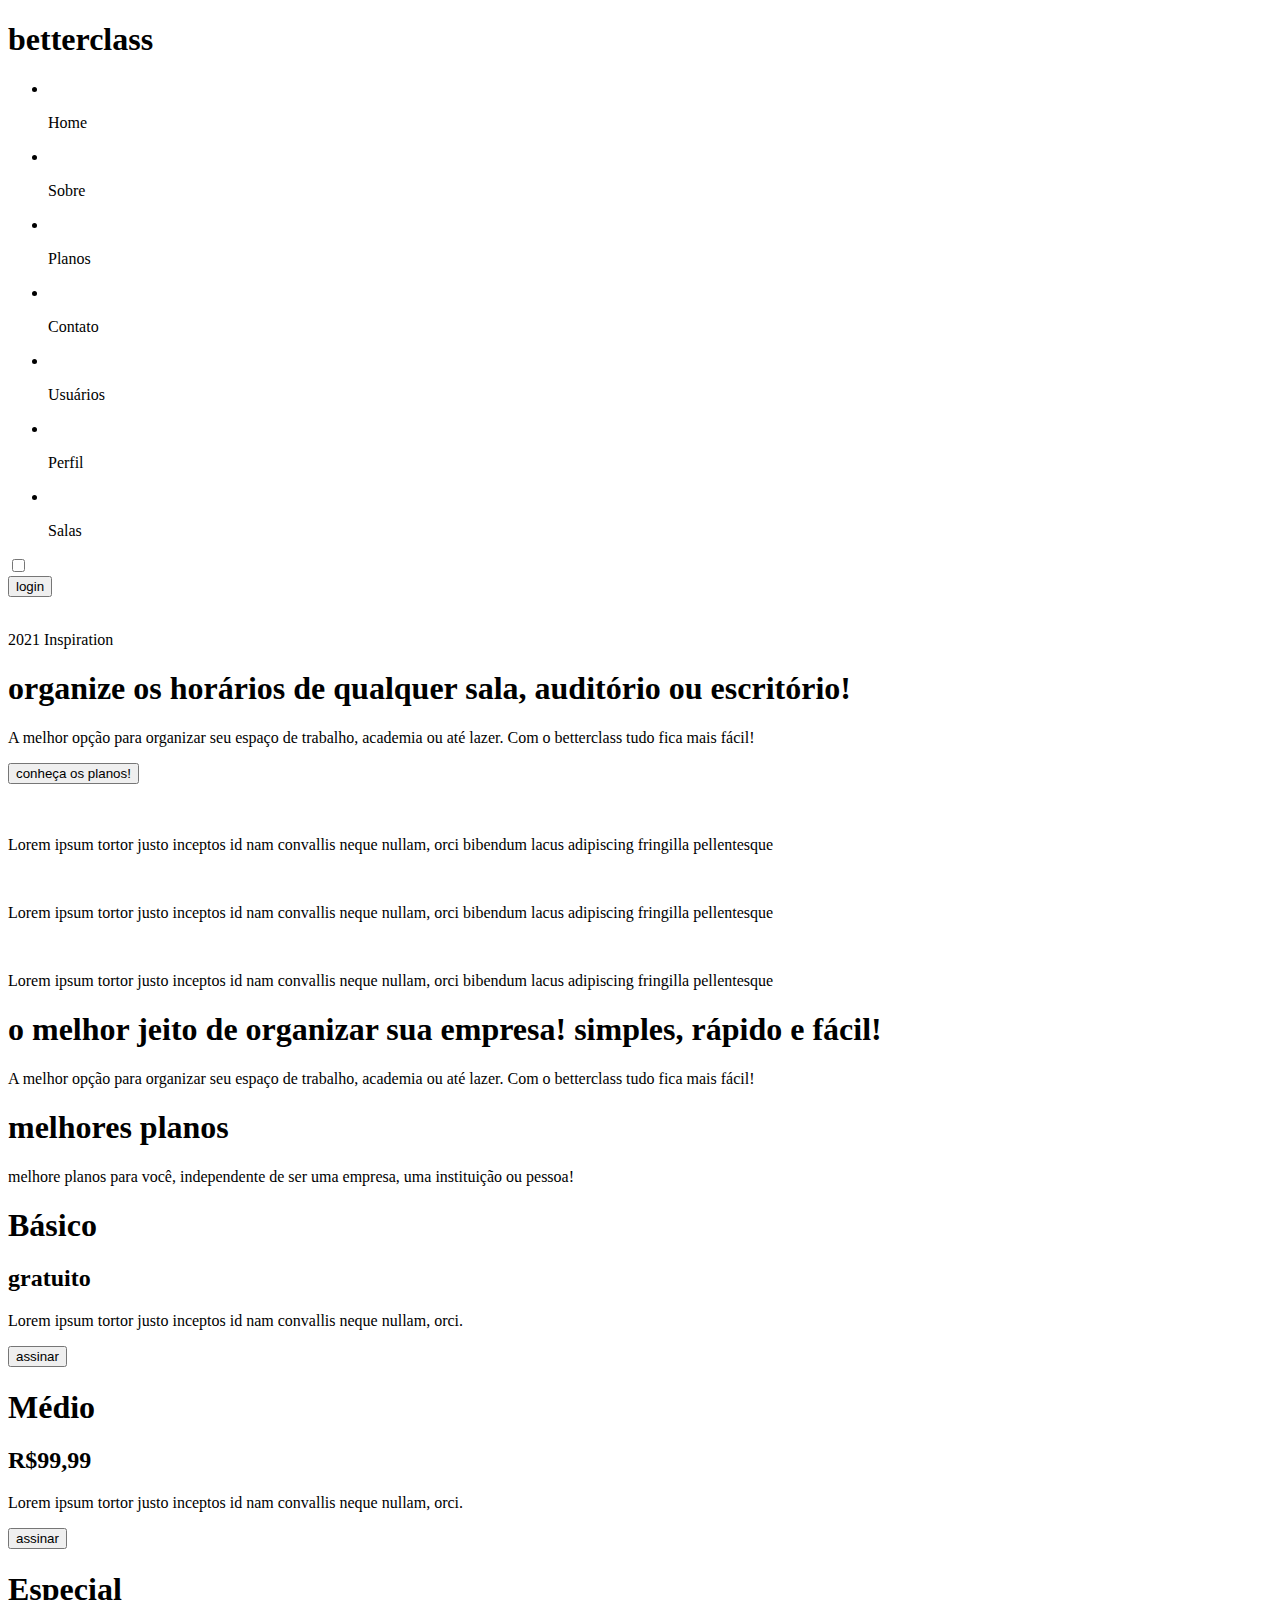
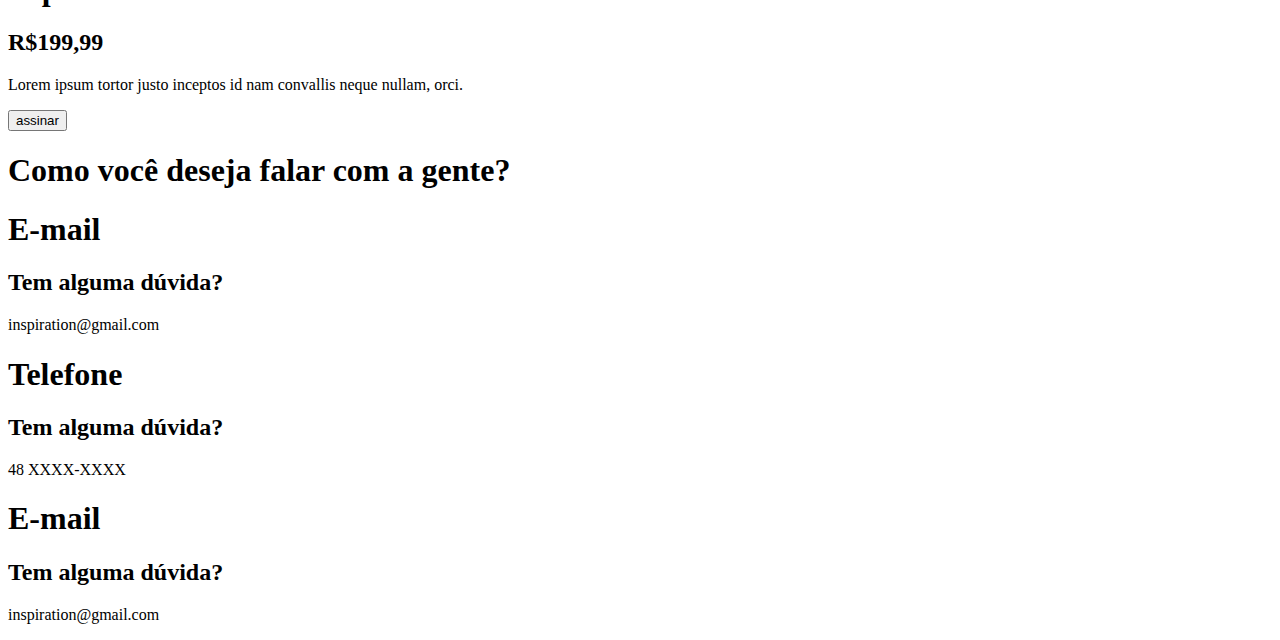
==== src/main/resources/templates/index.html @ 07ef76bd "Atualização das telas no projeto" ====
<!DOCTYPE html>
<html lang="pt-br" xmlns:th="http://www.thymeleaf.org">

<head>
    <meta name="viewport" content="width=device-width, initial-scale=1.0">
    <meta charset="UTF-8">
    <title>Início</title>
    <link rel="icon" href="img/icon2.png">

    <!--CSS-->
    <link rel="stylesheet" th:href="@{css/bianca.css}">
    <!-- <link rel="stylesheet" href="../static/css/bianca.css"> -->
</head>

<body class="light-mode">

    <div class="batata">
        <div class="container-all">
            <!-- <div class="gambiarra"> -->
            <div class="container">
                <h1 class="titulo">betterclass</h1>
                <ul>
                    <li>
                        <div class="container-item">
                            <img class="icon" src="img/home.svg" alt="">
                            <p class="subtitulo">Home</p>
                        </div>
                    </li>
                    <li>
                        <div class="container-item">
                            <img class="icon" src="img/sobre.svg" alt="">
                            <p class="subtitulo">Sobre</p>
                        </div>
                    </li>
                    <li>
                        <div class="container-item">
                            <img class="icon" src="img/planos.svg" alt="">
                            <p class="subtitulo">Planos</p>
                        </div>
                    </li>
                    <li>
                        <div class="container-item">
                            <img class="icon" src="img/contato.svg" alt="">
                            <p class="subtitulo">Contato</p>
                        </div>
                    </li>
                    <li>
                        <div class="container-item">
                            <img class="icon icon-usuarios" src="img/usuarios.svg" alt="">
                            <p class="subtitulo">Usuários</p>
                        </div>
                    </li>
                    <li>
                        <div class="container-item">
                            <img class="icon" src="img/perfil.svg" alt="">
                            <p class="subtitulo">Perfil</p>
                        </div>
                    </li>
                    <li>
                        <div class="container-item">
                            <img class="icon" src="img/salas.svg" alt="">
                            <p class="subtitulo">Salas</p>
                        </div>
                    </li>
                </ul>

                <!-- <div class="switch__container">
                    <input id="theme-switch" class="switch switch--shadow" type="checkbox" />
                    <label for="switch-shadow"></label>
                </div> -->

                <div class="theme-switch-wrapper">
                    <label class="theme-switch" for="checkbox">
                        <input type="checkbox" id="checkbox" />
                        <div class="slider round"></div>
                    </label>
                </div>

                <div>
                    <button class="button-login">login</button>
                </div>

                <div class="container-copyright">
                    <img class="icon-copyright" src="../static/imgs/copyright.png" alt="">
                    <p class="titulo-copyright">2021 Inspiration</p>
                </div>
            </div>
            <!-- </div> -->
        </div>
        <div class="sections">
            <section class="section-1 background-1" id="section-1">
                <div class="container-home-1">
                    <div class="container-1">
                        <h1 class="titulo-home-1">organize os horários de
                            qualquer sala, auditório
                            ou escritório!</h1>
                        <p class="subtitulo-home-1">A melhor opção para organizar seu espaço de trabalho,
                            academia ou até lazer.
                            Com o betterclass tudo fica mais fácil!</p>
                        <button class="button-home-1">conheça os planos!</button>
                    </div>
                    <div class="container-2">
                        <img id="img-2-light" src="img/home-2-light.svg" alt="" class="show">
                        <img id="img-2-dark" src="img/home-2-dark.svg" alt="" class="hidden">
                    </div>
                </div>
            </section>
            
            <section class="section-1 background-2" id="section-1">
                <div class="container-home-1">
                    <div class="container-1">
                        <div class="container-columns display-flex justify-center">
                            <div class="container-columns-inside display-flex justify-center">
                                <img src="../static/imgs/idea-img-light.svg" alt=""></img>
                                <p class="texto">Lorem ipsum tortor justo inceptos id nam
                                    convallis neque nullam, orci bibendum
                                    lacus adipiscing fringilla pellentesque </p>
                            </div>
                        </div>
                        <div class="container-columns display-flex justify-center">
                            <div class="container-columns-inside display-flex justify-center">
                                <img src="../static/imgs/calendar-img-light.svg" alt="">
                                <p class="texto">Lorem ipsum tortor justo inceptos id nam
                                    convallis neque nullam, orci bibendum
                                    lacus adipiscing fringilla pellentesque </p>
                            </div>
                        </div>
                        <div class="container-columns display-flex justify-center">
                            <div class="container-columns-inside display-flex justify-center">
                                <img src="../static/imgs/spaceship-img-light.svg" alt="">
                                <p class="texto">Lorem ipsum tortor justo inceptos id nam
                                    convallis neque nullam, orci bibendum
                                    lacus adipiscing fringilla pellentesque </p>
                            </div>
                        </div>
                    </div>
                    <div class="container-2">
                        <h1 class="titulo-home-1">o melhor jeito de
                            organizar sua empresa!
                            simples, rápido e fácil!</h1>
                        <div class="linha"></div>
                        <p class="subtitulo-home-1">A melhor opção para organizar seu espaço de trabalho,
                            academia ou até lazer.
                            Com o betterclass tudo fica mais fácil!</p>
                    </div>
                </div>
            </section>

            <section class="section-1 background-3" id="section-1">
                <div class="container-home-2">
                    <div class="container-1">
                        <h1 class="titulo-1">melhores planos</h1>
                        <p class="subtitulo subt-sect-3">melhore planos para você, independente de ser 
                            uma empresa, uma instituição ou pessoa!</p>
                    </div>
                    <div class="container-3">
                        <div class="card-1 display-flex justify-center direction-column">
                            <h1 class="titulo-2">Básico</h1>
                            <h2 class="subtitulo-2">gratuito</h2>
                            <p class="txt-2">Lorem ipsum tortor justo 
                                inceptos id nam convallis 
                                neque nullam, orci.</p>
                            <button class="button-login button-planos">assinar</button>
                        </div>
                        <div class="card-2 display-flex justify-center direction-column">
                            <h1 class="titulo-2">Médio</h1>
                            <h2 class="subtitulo-2">R$99,99</h2>
                            <p class="txt-2">Lorem ipsum tortor justo 
                                inceptos id nam convallis 
                                neque nullam, orci.</p>
                            <button class="button-login button-planos">assinar</button>
                        </div>
                        <div class="card-1 display-flex justify-center direction-column">
                            <h1 class="titulo-2">Especial</h1>
                            <h2 class="subtitulo-2">R$199,99</h2>
                            <p class="txt-2">Lorem ipsum tortor justo 
                                inceptos id nam convallis 
                                neque nullam, orci.</p>
                            <button class="button-login button-planos">assinar</button>
                        </div>
                    </div>
                </div>
            </section>

            <section class="section-1 background-2" id="section-1">
                <div class="container-home-2">
                    <div class="container-home-2">
                        <h1 class="titulo-1">Como você deseja falar com a gente?</h1>
                    </div>
                    <div class="container-4 ">
                        <div class="card-3 display-flex justify-center direction-column">
                            <h1 class="titulo-3">E-mail</h1>
                            <h2 class="subtitulo">Tem alguma dúvida?</h2>
                            <p class="txt-3">inspiration@gmail.com</p>
                        </div>
                        <div class="card-4 display-flex justify-center direction-column">
                            <h1 class="titulo-3">Telefone</h1>
                            <h2 class="subtitulo">Tem alguma dúvida?</h2>
                            <p class="txt-3">48 XXXX-XXXX</p>
                        </div>
                        <div class="card-5 display-flex justify-center direction-column">
                            <h1 class="titulo-3">E-mail</h1>
                            <h2 class="subtitulo">Tem alguma dúvida?</h2>
                            <p class="txt-3">inspiration@gmail.com</p>
                        </div>
                    </div>
                </div>
            </section>

        </div>
    </div>
    <script>

        const toggleSwitch = document.querySelector('.theme-switch input[type="checkbox"]');
        const currentTheme = localStorage.getItem('theme');


        if (currentTheme) {
            document.documentElement.setAttribute('data-theme', currentTheme);
            if (currentTheme === 'dark') {
                toggleSwitch.checked = true;
                document.getElementById('img-2-light').classList.add('hidden');
                document.getElementById('img-2-light').classList.remove('show');
                document.getElementById('img-2-dark').classList.add('show');
                document.getElementById('img-2-dark').classList.remove('hidden');
            }
        }

        function switchTheme(e) {
            if (e.target.checked) {
                document.documentElement.setAttribute('data-theme', 'dark');
                localStorage.setItem('theme', 'dark');
                document.getElementById('img-2-light').classList.add('hidden');
                document.getElementById('img-2-light').classList.remove('show');
                document.getElementById('img-2-dark').classList.add('show');
                document.getElementById('img-2-dark').classList.remove('hidden');
            }
            else {
                document.documentElement.setAttribute('data-theme', 'light');
                localStorage.setItem('theme', 'light');
                document.getElementById('img-2-light').classList.remove('hidden');
                document.getElementById('img-2-light').classList.add('show');
                document.getElementById('img-2-dark').classList.remove('show');
                document.getElementById('img-2-dark').classList.add('hidden');
            }
        }

        toggleSwitch.addEventListener('change', switchTheme, false);
    </script>
</body>

</html>
---- src/main/resources/static/css/bianca.css ----
:root{
    --white:#FFFFFF;
    --black:#393939;

    --white2:#F6F6F6;
    --black2:#333333;

    --purple:#441CC1;
    --purple2:#6C63FF;

    --grey:#ACACAC;
    --grey2:#646464;

    --white3:#f1f1f1;
    --black3:#2B2B2B;

    --grey3:#D8D8D8;

    --white4:#dddddd;
    --black4:#272727;

    --container-bg-color:var(--white);
    --body-bg-color:var(--white2);
    --titulo-color:var(--purple);
    --input-switch:var(--grey3);
    --bolinha-switch:var(--white);
    --subtitulo-section:var(--black);
    --container-columns:var(--white4);
    --container-columns-2:var(--white);

    --home-img-1:url("../img/home-1-light.svg");
    --home-img-2:url("../img/home-2-light.svg");
    --home-img-bg-2:url("../img/fundo-2-light.svg");
    --home-img-bg-3:url("../img/fundo-3-light.svg");
}

[data-theme="dark"]{
    --container-bg-color:var(--black);
    --body-bg-color:var(--black2);
    --titulo-color:var(--purple2);
    --input-switch:var(--black3);
    --bolinha-switch:var(--grey2);
    --subtitulo-section:var(--white);
    --container-columns:var(--black4);
    --container-columns-2:var(--black4);
    --home-img-1:url("../img/home-1-dark.svg");
    --home-img-2:url("../img/home-2-dark.svg");
    --home-img-bg-2:url("../img/fundo-2-dark.svg");
    --home-img-bg-3:url("../img/fundo-3-dark.svg");
}

body {
  background-color: var(--body-bg-color);
  overflow-x: hidden;
}

* {
  padding: 0;
  margin: 0;
  text-decoration: none;
  list-style: none;
  box-sizing: border-box;
  /* transition: background-color 0.6s ease, color 1s ease; */
}

.show{
  display: block;
}

.hidden{
  display: none;
}

.display-flex{
  display: flex;
}

.justify-center{
  justify-content: center;
  align-items: center;
}

.direction-row{
  flex-direction: row;
}

.direction-column{
  flex-direction: column;
}

.red{
  background-color: red;
}

.blue{
  background-color: blue;
}

.batata{
  display: flex;
}

.container-all {
  width: 329px;
  height: 100vh;
  display: flex;
  flex-direction: column;
  background-color:var(--container-bg-color);
  min-width: 329px;
}

.container {
  width: 329px;
  height: 100vh;
  display: flex;
  flex-direction: column;
  position: fixed;
  align-items: center;
  background-color:var(--container-bg-color);
  min-width: 329px;
}

.container-item {
  display: flex;
  margin-top: 50px;
}

.titulo {
  font-family: Oswald, Bold;
  font-size: 40px;
  color: var(--titulo-color);
  text-align: center;
  margin-top: 60px;
}

.icon {
  width: 20px;
  height: 20px;
}

.icon-usuarios {
  width: 35px;
  height: 20px;
}

.subtitulo {
  font-family: Bahnschrift, Bold;
  font-size: 20px;
  color: #acacac;
  margin-left: 10px;
}

.button-login{
    width: 174px;
    height: 48px;
    border-radius: 30px;
    background-color: #6C63FF;
    border-style: none;
    margin-top: 50px;
    color: white;
    font-family: Bahnschrift, Bold;
    font-size: 20px;
    cursor: pointer;
}

.button-login:hover{
    background-color: #4943be;
}

.container-copyright{
    display: flex;
    margin-top: 50px;
}

.icon-copyright{
    width: 15px;
    height: 15px;
}

.titulo-copyright{
    font-family: Bahnschrift, Bold;
    color: #acacac;
    font-size: 17px;
    margin-left: 5px;
}

.section-1{
  width: 1520px;
  height: 100vh;

}

.background-1{
  background-image: var(--home-img-1);
  background-repeat: no-repeat;
}

.container-home-1{
  width: 100%;
  height: 100%;
  display: flex;
  justify-content: center;
  align-items: center;
}

.container-1{
  width: 627px;
  display: inline-block;

}

.titulo-home-1{
  color: var(--titulo-color);
  font-family: Bahnschrift, Bold;
  font-size: 55px;
  margin-bottom: 50px;
}

.subtitulo-home-1{
  font-family: Bahnschrift, Regular;
  font-size: 25px;
  margin-bottom: 50px;
  color: var(--subtitulo-section);
}

.button-home-1{
  width: 292px;
  height: 57px;
  background-color:transparent;
  border-radius: 30px;
  border: 1px solid var(--titulo-color);
  color: var(--titulo-color);
  font-family: Bahnschrift, Bold;
  font-size: 25px;
}

.container-2{
  width: 627px;
  display: inline-block;
  margin-left: 50px;
}

/*slider switch css */
.theme-switch-wrapper {
  display: flex;
  align-items: center;

}
.theme-switch {
  display: inline-block;
  height: 34px;
  position: relative;
  width: 60px;
  margin-top: 50px;
}

.theme-switch input {
  display:none;
}

.slider {
  background-color: #ccc;
  bottom: 0;
  cursor: pointer;
  left: 0;
  position: absolute;
  right: 0;
  top: 0;
  transition: .4s;
}

.slider:before {
  background-color: #fff;
  bottom: 4px;
  content: "";
  height: 26px;
  left: 4px;
  position: absolute;
  transition: .4s;
  width: 26px;
}

input:checked + .slider {
  background-color: #292929;
}

input:checked + .slider:before {
  transform: translateX(26px);
  background-color: rgb(146, 146, 146);
}

.slider.round {
  border-radius: 34px;
}

.slider.round:before {
  border-radius: 50%;
}

/* SECTION 2 */

.background-2{
  background-image: var(--home-img-bg-2);
  background-repeat: no-repeat;
}

.container-columns{
  width: 635px;
  height: 150px;
  background-color: var(--container-columns);
  margin-bottom: 40px;
}

.linha{
  width: 149px;
  height: 5px;
  background-color: var(--titulo-color);
  margin-bottom: 50px;
}

.container-columns-inside{
  width: 505px;
  height: 81px;
}

.texto{
  margin-left: 30px;
  color: var(--subtitulo-section);
}

/* SECTION 3 */

.container-home-2{
  width: 100%;
  height: 100%;
  display: flex;
  flex-direction: column;
  justify-content: center;
  align-items: center;
}

.container-3{
  display: flex;
  flex-direction: row;
  justify-content: center;
  align-items: center;
}

.background-3{
  background-image: var(--home-img-bg-3);
  background-repeat: no-repeat;

}

.subt-sect-3{
  margin-bottom: 50px;
  text-align: center;
}

.card-1{
  width: 321px;
  height: 444px;
  background-color:  var(--container-columns-2);
  margin: 40px;
  padding: 60px;
}

.card-2{
  width: 351px;
  height: 485px !important;
  padding: 60px;
  background-color: var(--container-columns-2);
}


.titulo-1 {
  font-family: Oswald, Bold;
  font-size: 55px;
  color: var(--titulo-color);
  text-align: center;
}

.titulo-2 {
  font-family: Oswald, Bold;
  font-size: 40px;
  color: var(--titulo-color);
  text-align: center;
}

.subtitulo-2{
  color: var(--titulo-color);
  font-family: Oswald, Bold;
  font-size: 30px;
  text-align: center;
  margin-bottom: 20px;
  margin-top: 20px;
}

.txt-2{
  padding-left: 15px;
  padding-right: 15px;
  text-align: center;
  color: var(--subtitulo-section);
}

/* SECTION 4 */

.container-4{
  display: flex;
  flex-direction: row;
  justify-content: center;
  align-items: center;
}

.subt-sect-3{
  margin-bottom: 50px;
  text-align: center;
}

.card-3{
  width: 351px;
  height: 400px !important;
  padding: 30px;
}

.card-4{
  width: 351px;
  height: 400px !important;
  padding: 30px;
}

.card-5{
  width: 351px;
  height: 400px !important;
  padding: 30px;
}


.titulo-1 {
  font-family: Oswald, Bold;
  font-size: 55px;
  color: var(--titulo-color);
  text-align: center;
}

.titulo-3 {
  font-family: Oswald, Bold;
  font-size: 40px;
  color: var(--titulo-color);
  text-align: center;
  margin-bottom: 15px;
}

.subtitulo-2{
  color: var(--titulo-color);
  font-family: Oswald, Bold;
  font-size: 30px;
  text-align: center;
  margin-bottom: 20px;
  margin-top: 20px;
}

.txt-3{
  padding-left: 15px;
  padding-right: 15px;
  margin-top: 15px;
  color: var(--subtitulo-section);
}

/* MEDIA'S */

@media screen and (min-width: 1920px) {
  body{
    display: flex;
    justify-content: center;
    align-items: center;
  }
}
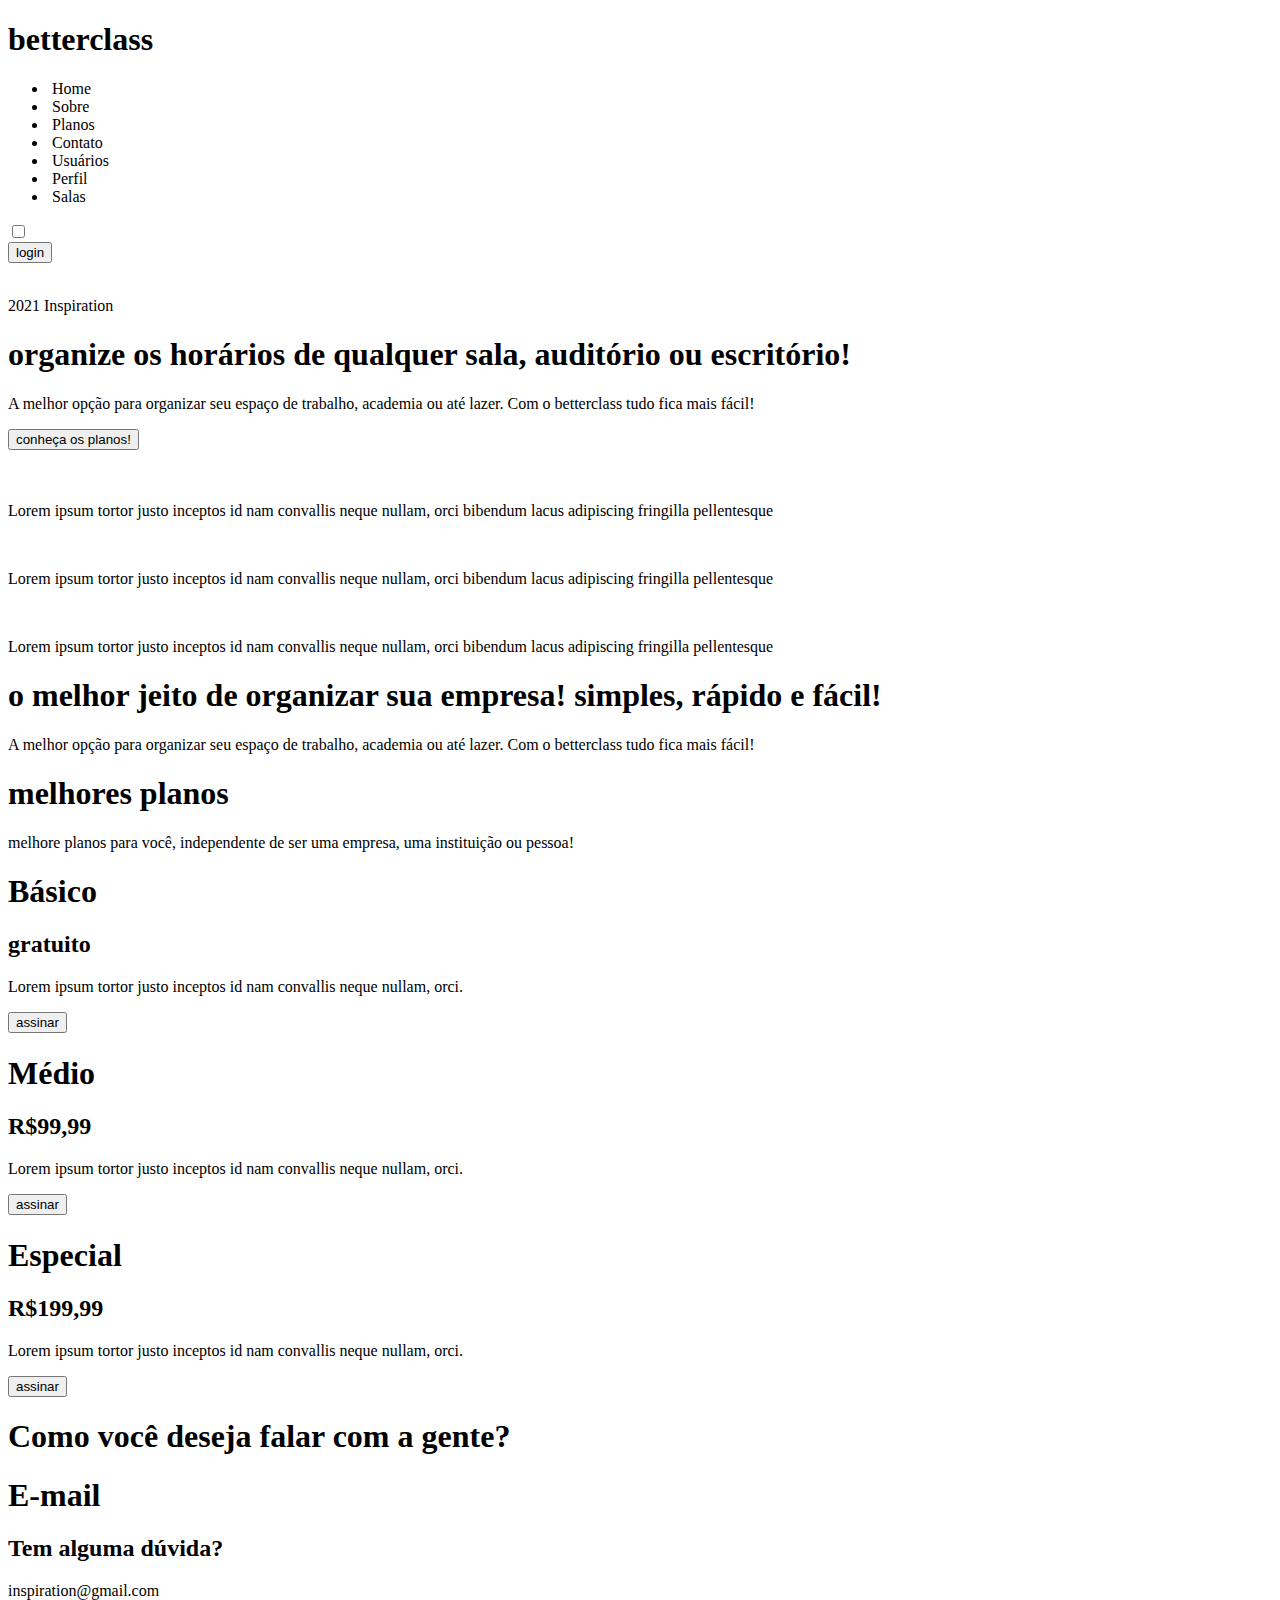
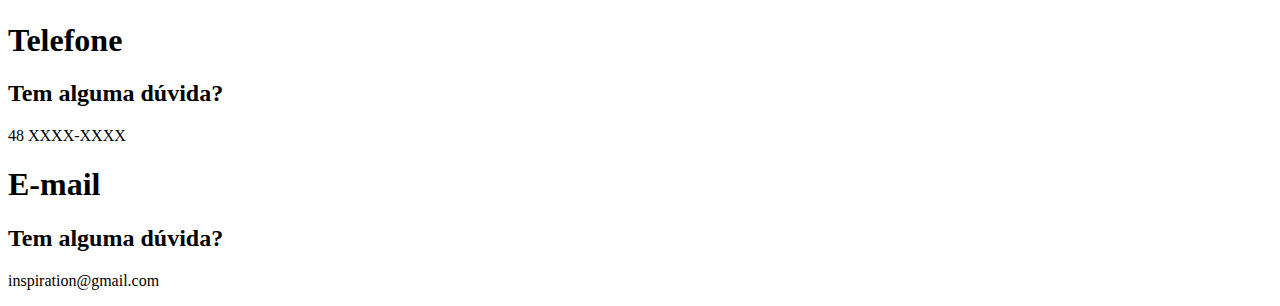
==== commit 3e0995ba: "Atualização das telas no projeto" ====
--- a/src/main/resources/templates/index.html
+++ b/src/main/resources/templates/index.html
@@ -23,43 +23,43 @@
                     <li>
                         <div class="container-item">
                             <img class="icon" src="img/home.svg" alt="">
-                            <p class="subtitulo">Home</p>
+                            <a class="subtitulo" th:href="@{/}">Home</a>
                         </div>
                     </li>
                     <li>
                         <div class="container-item">
                             <img class="icon" src="img/sobre.svg" alt="">
-                            <p class="subtitulo">Sobre</p>
+                            <a class="subtitulo" th:href="@{/}">Sobre</a>
                         </div>
                     </li>
                     <li>
                         <div class="container-item">
                             <img class="icon" src="img/planos.svg" alt="">
-                            <p class="subtitulo">Planos</p>
+                            <a class="subtitulo" th:href="@{/}">Planos</a>
                         </div>
                     </li>
                     <li>
                         <div class="container-item">
                             <img class="icon" src="img/contato.svg" alt="">
-                            <p class="subtitulo">Contato</p>
+                            <a class="subtitulo" th:href="@{/}">Contato</a>
                         </div>
                     </li>
                     <li>
                         <div class="container-item">
                             <img class="icon icon-usuarios" src="img/usuarios.svg" alt="">
-                            <p class="subtitulo">Usuários</p>
+                            <a class="subtitulo" th:href="@{/usuario/list}">Usuários</a>
                         </div>
                     </li>
                     <li>
                         <div class="container-item">
                             <img class="icon" src="img/perfil.svg" alt="">
-                            <p class="subtitulo">Perfil</p>
+                            <a class="subtitulo" th:href="@{/usuario/viewUser}">Perfil</a>
                         </div>
                     </li>
                     <li>
                         <div class="container-item">
                             <img class="icon" src="img/salas.svg" alt="">
-                            <p class="subtitulo">Salas</p>
+                            <a class="subtitulo" th:href="@{/sala/list}">Salas</a>
                         </div>
                     </li>
                 </ul>
@@ -97,7 +97,7 @@
                         <p class="subtitulo-home-1">A melhor opção para organizar seu espaço de trabalho,
                             academia ou até lazer.
                             Com o betterclass tudo fica mais fácil!</p>
-                        <button class="button-home-1">conheça os planos!</button>
+                        <button class="button-home-1" onclick="location.href='@{/}'">conheça os planos!</button>
                     </div>
                     <div class="container-2">
                         <img id="img-2-light" src="img/home-2-light.svg" alt="" class="show">
@@ -160,7 +160,7 @@
                             <p class="txt-2">Lorem ipsum tortor justo 
                                 inceptos id nam convallis 
                                 neque nullam, orci.</p>
-                            <button class="button-login button-planos">assinar</button>
+                            <button class="button-login button-planos" onclick="location.href='@{/}'">assinar</button>
                         </div>
                         <div class="card-2 display-flex justify-center direction-column">
                             <h1 class="titulo-2">Médio</h1>
@@ -168,7 +168,7 @@
                             <p class="txt-2">Lorem ipsum tortor justo 
                                 inceptos id nam convallis 
                                 neque nullam, orci.</p>
-                            <button class="button-login button-planos">assinar</button>
+                            <button class="button-login button-planos" onclick="location.href='@{/}'">assinar</button>
                         </div>
                         <div class="card-1 display-flex justify-center direction-column">
                             <h1 class="titulo-2">Especial</h1>
@@ -176,7 +176,7 @@
                             <p class="txt-2">Lorem ipsum tortor justo 
                                 inceptos id nam convallis 
                                 neque nullam, orci.</p>
-                            <button class="button-login button-planos">assinar</button>
+                            <button class="button-login button-planos" onclick="location.href='@{/}'">assinar</button>
                         </div>
                     </div>
                 </div>
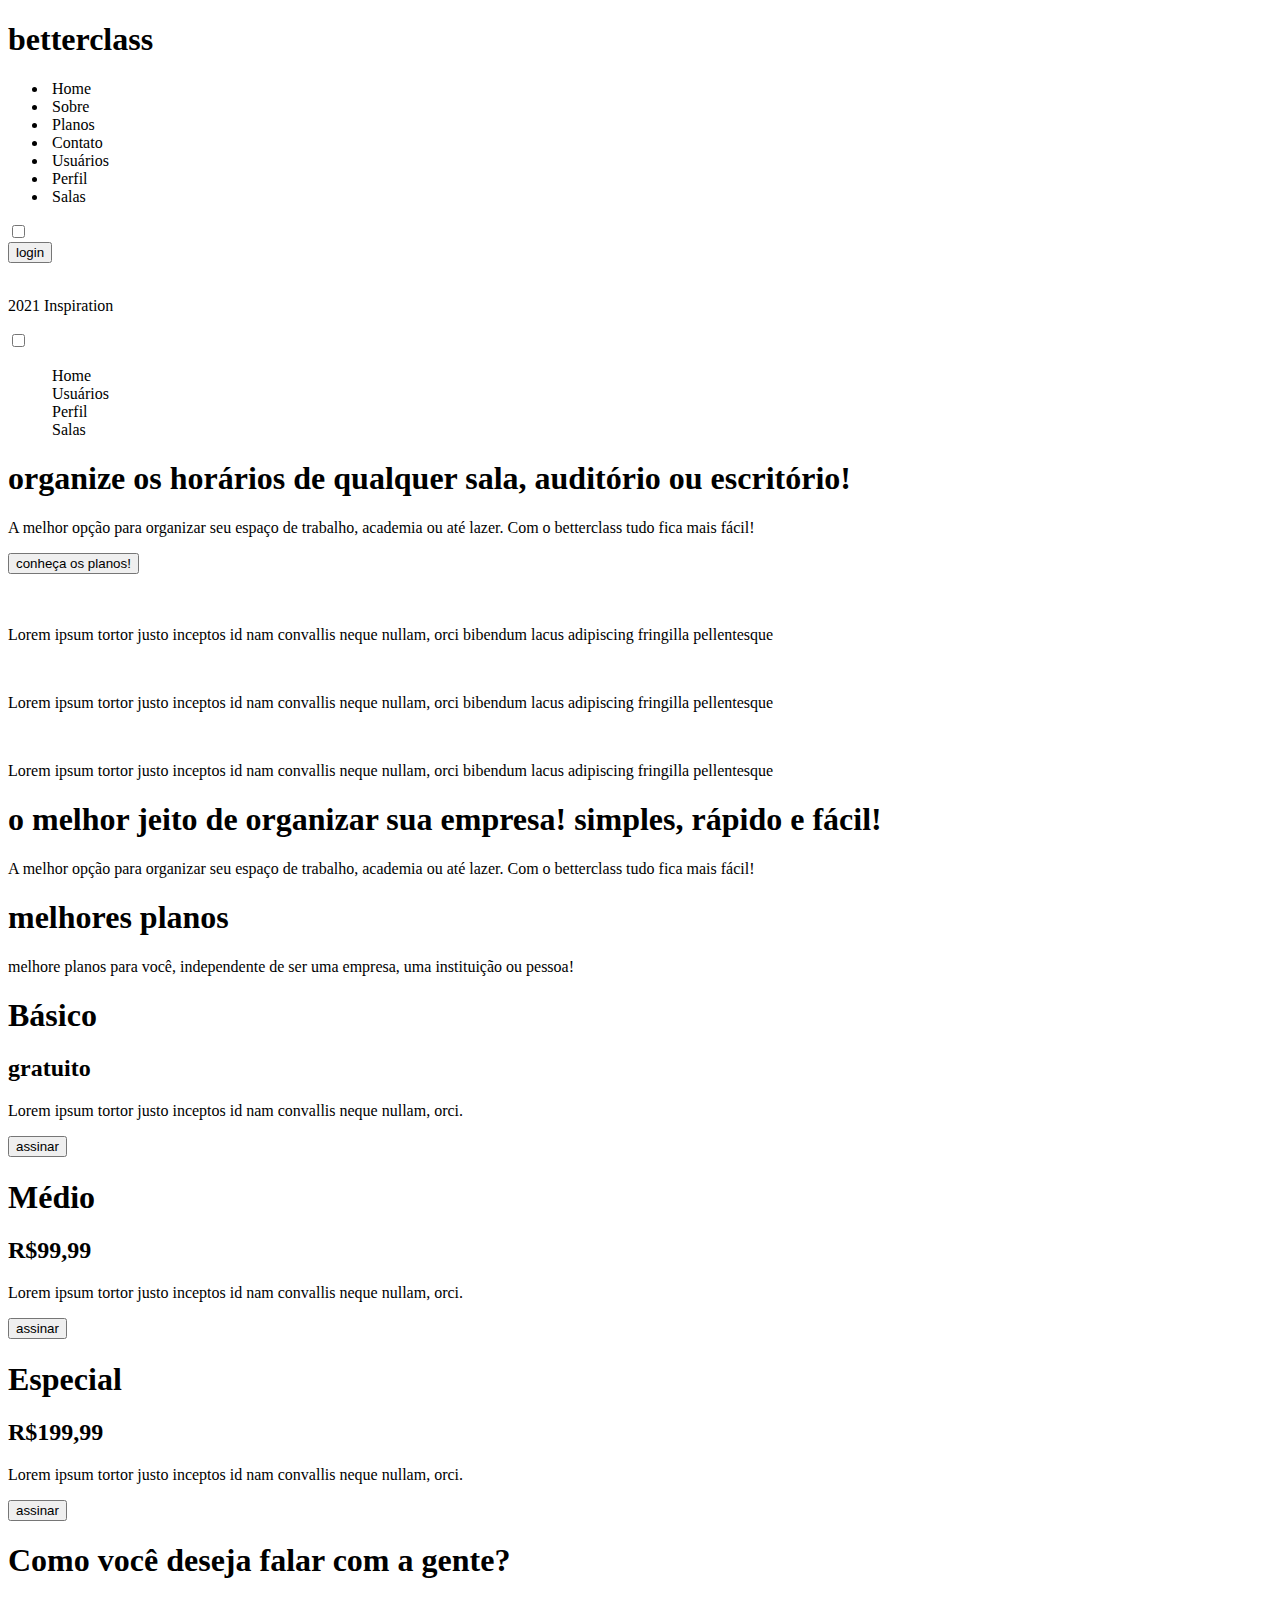
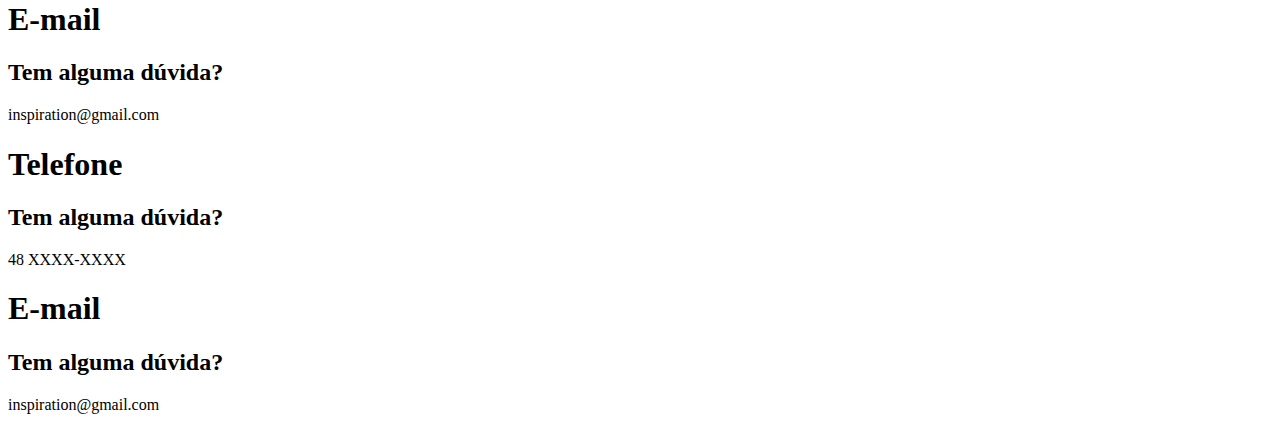
==== commit 81bb7928: "Correção de bugs e adição de funcionalidades usuario/view usario/viewUser usuario/view_modal" ====
--- a/src/main/resources/templates/index.html
+++ b/src/main/resources/templates/index.html
@@ -5,7 +5,7 @@
     <meta name="viewport" content="width=device-width, initial-scale=1.0">
     <meta charset="UTF-8">
     <title>Início</title>
-    <link rel="icon" href="img/icon2.png">
+    <link rel="icon" th:href="@{img/icon2.png}">
 
     <!--CSS-->
     <link rel="stylesheet" th:href="@{css/bianca.css}">
@@ -17,87 +17,113 @@
     <div class="batata">
         <div class="container-all">
             <!-- <div class="gambiarra"> -->
-            <div class="container">
-                <h1 class="titulo">betterclass</h1>
-                <ul>
-                    <li>
-                        <div class="container-item">
-                            <img class="icon" src="img/home.svg" alt="">
-                            <a class="subtitulo" th:href="@{/}">Home</a>
-                        </div>
-                    </li>
-                    <li>
-                        <div class="container-item">
-                            <img class="icon" src="img/sobre.svg" alt="">
-                            <a class="subtitulo" th:href="@{/}">Sobre</a>
-                        </div>
-                    </li>
-                    <li>
-                        <div class="container-item">
-                            <img class="icon" src="img/planos.svg" alt="">
-                            <a class="subtitulo" th:href="@{/}">Planos</a>
-                        </div>
-                    </li>
-                    <li>
-                        <div class="container-item">
-                            <img class="icon" src="img/contato.svg" alt="">
-                            <a class="subtitulo" th:href="@{/}">Contato</a>
-                        </div>
-                    </li>
-                    <li>
-                        <div class="container-item">
-                            <img class="icon icon-usuarios" src="img/usuarios.svg" alt="">
-                            <a class="subtitulo" th:href="@{/usuario/list}">Usuários</a>
-                        </div>
-                    </li>
-                    <li>
-                        <div class="container-item">
-                            <img class="icon" src="img/perfil.svg" alt="">
-                            <a class="subtitulo" th:href="@{/usuario/viewUser}">Perfil</a>
-                        </div>
-                    </li>
-                    <li>
-                        <div class="container-item">
-                            <img class="icon" src="img/salas.svg" alt="">
-                            <a class="subtitulo" th:href="@{/sala/list}">Salas</a>
-                        </div>
-                    </li>
-                </ul>
-
-                <!-- <div class="switch__container">
-                    <input id="theme-switch" class="switch switch--shadow" type="checkbox" />
-                    <label for="switch-shadow"></label>
-                </div> -->
-
-                <div class="theme-switch-wrapper">
-                    <label class="theme-switch" for="checkbox">
-                        <input type="checkbox" id="checkbox" />
-                        <div class="slider round"></div>
-                    </label>
-                </div>
-
-                <div>
-                    <button class="button-login">login</button>
-                </div>
-
-                <div class="container-copyright">
-                    <img class="icon-copyright" src="../static/imgs/copyright.png" alt="">
-                    <p class="titulo-copyright">2021 Inspiration</p>
-                </div>
-            </div>
+                <div class="container-menu">
+                    <div class="container">
+                        <h1 class="titulo">betterclass</h1>
+                        <ul>
+                            <li>
+                                <div class="container-item">
+                                    <img class="icon" src="../img/home.svg" alt="">
+                                    <a class="subtitulo" th:href="@{/}">Home</a>
+                                </div>
+                            </li>
+                            <li>
+                                <div class="container-item">
+                                    <img class="icon" src="../img/sobre.svg" alt="">
+                                    <a class="subtitulo" th:href="@{/}">Sobre</a>
+                                </div>
+                            </li>
+                            <li>
+                                <div class="container-item">
+                                    <img class="icon" src="../img/planos.svg" alt="">
+                                    <a class="subtitulo" th:href="@{/}">Planos</a>
+                                </div>
+                            </li>
+                            <li>
+                                <div class="container-item">
+                                    <img class="icon" src="../img/contato.svg" alt="">
+                                    <a class="subtitulo" th:href="@{/}">Contato</a>
+                                </div>
+                            </li>
+                            <li>
+                                <div class="container-item">
+                                    <img class="icon icon-usuarios" src="../img/usuarios.svg" alt="">
+                                    <a class="subtitulo" th:href="@{/usuario/list}">Usuários</a>
+                                </div>
+                            </li>
+                            <li>
+                                <div class="container-item">
+                                    <img class="icon" src="../img/perfil.svg" alt="">
+                                    <a class="subtitulo" th:href="@{/usuario/viewUser}">Perfil</a>
+                                </div>
+                            </li>
+                            <li>
+                                <div class="container-item">
+                                    <img class="icon" src="../img/salas.svg" alt="">
+                                    <a class="subtitulo" th:href="@{/sala/list}">Salas</a>
+                                </div>
+                            </li>
+                        </ul>
+                        <div class="theme-switch-wrapper">
+                            <label class="theme-switch" for="checkbox">
+                                <input type="checkbox" id="checkbox" />
+                                <div class="slider round"></div>
+                            </label>
+                        </div>
+        
+                        <div>
+                            <button class="button-login" onclick="window.location.href='/login';">login</button>
+                        </div>
+        
+                        <div class="container-copyright">
+                            <img class="icon-copyright" th:src="@{img/copyright.svg}" alt="">
+                            <p class="titulo-copyright">2021 Inspiration</p>
+                        </div>
+                    </div>
+                </div>
+        
+                <nav role="navigation">
+                    <div id="menuToggle">
+        
+                        <input type="checkbox">
+                        <span></span>
+                        <span></span>
+                        <span></span>
+                        </input>
+                        <ul id="menu">
+                            <div class="container-item-hamburger">
+                                <img class="icon" src="../img/home.svg" alt="">
+                                <a class="subtitulo" th:href="@{/}">Home</a>
+                            </div>
+                            <div class="container-item-hamburger">
+                                <img class="icon icon-usuarios" src="../img/usuarios.svg" alt="">
+                                <a class="subtitulo" th:href="@{/usuario/list}">Usuários</a>
+                            </div>
+                            <div class="container-item-hamburger">
+                                <img class="icon" src="../img/perfil.svg" alt="">
+                                <a class="subtitulo" th:href="@{/usuario/viewUser}">Perfil</a>
+                            </div>
+                            <div class="container-item-hamburger">
+                                <img class="icon" src="../img/salas.svg" alt="">
+                                <a class="subtitulo" th:href="@{/sala/list}">Salas</a>
+                            </div>
+                        </ul>
+                    </div>
+                </nav>
+        
             <!-- </div> -->
         </div>
         <div class="sections">
             <section class="section-1 background-1" id="section-1">
                 <div class="container-home-1">
-                    <div class="container-1">
+                    <div class="container-1" id="container-section-1">
                         <h1 class="titulo-home-1">organize os horários de
                             qualquer sala, auditório
                             ou escritório!</h1>
                         <p class="subtitulo-home-1">A melhor opção para organizar seu espaço de trabalho,
                             academia ou até lazer.
                             Com o betterclass tudo fica mais fácil!</p>
-                        <button class="button-home-1" onclick="location.href='@{/}'">conheça os planos!</button>
+                        <button class="button-home-1" th:onclick="@{location.href='/'}">conheça os planos!</button>
                     </div>
                     <div class="container-2">
                         <img id="img-2-light" src="img/home-2-light.svg" alt="" class="show">
@@ -108,10 +134,10 @@
             
             <section class="section-1 background-2" id="section-1">
                 <div class="container-home-1">
-                    <div class="container-1">
+                    <div class="container-1" id="container-2">
                         <div class="container-columns display-flex justify-center">
                             <div class="container-columns-inside display-flex justify-center">
-                                <img src="../static/imgs/idea-img-light.svg" alt=""></img>
+                                <img th:src="@{/img/idea-img-light.svg}"></img>
                                 <p class="texto">Lorem ipsum tortor justo inceptos id nam
                                     convallis neque nullam, orci bibendum
                                     lacus adipiscing fringilla pellentesque </p>
@@ -119,7 +145,7 @@
                         </div>
                         <div class="container-columns display-flex justify-center">
                             <div class="container-columns-inside display-flex justify-center">
-                                <img src="../static/imgs/calendar-img-light.svg" alt="">
+                                <img th:src="@{/img/calendar-img-light.svg}">
                                 <p class="texto">Lorem ipsum tortor justo inceptos id nam
                                     convallis neque nullam, orci bibendum
                                     lacus adipiscing fringilla pellentesque </p>
@@ -127,7 +153,7 @@
                         </div>
                         <div class="container-columns display-flex justify-center">
                             <div class="container-columns-inside display-flex justify-center">
-                                <img src="../static/imgs/spaceship-img-light.svg" alt="">
+                                <img th:src="@{/img/spaceship-img-light.svg}" alt="">
                                 <p class="texto">Lorem ipsum tortor justo inceptos id nam
                                     convallis neque nullam, orci bibendum
                                     lacus adipiscing fringilla pellentesque </p>
@@ -148,8 +174,8 @@
 
             <section class="section-1 background-3" id="section-1">
                 <div class="container-home-2">
-                    <div class="container-1">
-                        <h1 class="titulo-1">melhores planos</h1>
+                    <div class="container-1" id="container-1-planos">
+                        <h1 class="titulo-1" id="titulo-planos">melhores planos</h1>
                         <p class="subtitulo subt-sect-3">melhore planos para você, independente de ser 
                             uma empresa, uma instituição ou pessoa!</p>
                     </div>
@@ -185,7 +211,7 @@
             <section class="section-1 background-2" id="section-1">
                 <div class="container-home-2">
                     <div class="container-home-2">
-                        <h1 class="titulo-1">Como você deseja falar com a gente?</h1>
+                        <h1 class="titulo-1" id="titulo-contato">Como você deseja falar com a gente?</h1>
                     </div>
                     <div class="container-4 ">
                         <div class="card-3 display-flex justify-center direction-column">
--- a/src/main/resources/static/css/bianca.css
+++ b/src/main/resources/static/css/bianca.css
@@ -1,52 +1,52 @@
-:root{
-    --white:#FFFFFF;
-    --black:#393939;
-
-    --white2:#F6F6F6;
-    --black2:#333333;
-
-    --purple:#441CC1;
-    --purple2:#6C63FF;
-
-    --grey:#ACACAC;
-    --grey2:#646464;
-
-    --white3:#f1f1f1;
-    --black3:#2B2B2B;
-
-    --grey3:#D8D8D8;
-
-    --white4:#dddddd;
-    --black4:#272727;
-
-    --container-bg-color:var(--white);
-    --body-bg-color:var(--white2);
-    --titulo-color:var(--purple);
-    --input-switch:var(--grey3);
-    --bolinha-switch:var(--white);
-    --subtitulo-section:var(--black);
-    --container-columns:var(--white4);
-    --container-columns-2:var(--white);
-
-    --home-img-1:url("../img/home-1-light.svg");
-    --home-img-2:url("../img/home-2-light.svg");
-    --home-img-bg-2:url("../img/fundo-2-light.svg");
-    --home-img-bg-3:url("../img/fundo-3-light.svg");
-}
-
-[data-theme="dark"]{
-    --container-bg-color:var(--black);
-    --body-bg-color:var(--black2);
-    --titulo-color:var(--purple2);
-    --input-switch:var(--black3);
-    --bolinha-switch:var(--grey2);
-    --subtitulo-section:var(--white);
-    --container-columns:var(--black4);
-    --container-columns-2:var(--black4);
-    --home-img-1:url("../img/home-1-dark.svg");
-    --home-img-2:url("../img/home-2-dark.svg");
-    --home-img-bg-2:url("../img/fundo-2-dark.svg");
-    --home-img-bg-3:url("../img/fundo-3-dark.svg");
+:root {
+  --white: #FFFFFF;
+  --black: #393939;
+
+  --white2: #F6F6F6;
+  --black2: #333333;
+
+  --purple: #441CC1;
+  --purple2: #6C63FF;
+
+  --grey: #ACACAC;
+  --grey2: #646464;
+
+  --white3: #f1f1f1;
+  --black3: #2B2B2B;
+
+  --grey3: #D8D8D8;
+
+  --white4: #dddddd;
+  --black4: #272727;
+
+  --container-bg-color: var(--white);
+  --body-bg-color: var(--white2);
+  --titulo-color: var(--purple);
+  --input-switch: var(--grey3);
+  --bolinha-switch: var(--white);
+  --subtitulo-section: var(--black);
+  --container-columns: var(--white4);
+  --container-columns-2: var(--white);
+
+  --home-img-1: url("../img/home-1-light.svg");
+  --home-img-2: url("../img/home-2-light.svg");
+  --home-img-bg-2: url("../img/fundo-2-light.svg");
+  --home-img-bg-3: url("../img/fundo-3-light.svg");
+}
+
+[data-theme="dark"] {
+  --container-bg-color: var(--black);
+  --body-bg-color: var(--black2);
+  --titulo-color: var(--purple2);
+  --input-switch: var(--black3);
+  --bolinha-switch: var(--grey2);
+  --subtitulo-section: var(--white);
+  --container-columns: var(--black4);
+  --container-columns-2: var(--black4);
+  --home-img-1: url("../img/home-1-dark.svg");
+  --home-img-2: url("../img/home-2-dark.svg");
+  --home-img-bg-2: url("../img/fundo-2-dark.svg");
+  --home-img-bg-3: url("../img/fundo-3-dark.svg");
 }
 
 body {
@@ -63,60 +63,60 @@
   /* transition: background-color 0.6s ease, color 1s ease; */
 }
 
-.show{
+.show {
   display: block;
 }
 
-.hidden{
+.hidden {
   display: none;
 }
 
-.display-flex{
-  display: flex;
-}
-
-.justify-center{
+.display-flex {
+  display: flex;
+}
+
+.justify-center {
   justify-content: center;
   align-items: center;
 }
 
-.direction-row{
+.direction-row {
   flex-direction: row;
 }
 
-.direction-column{
+.direction-column {
   flex-direction: column;
 }
 
-.red{
+.red {
   background-color: red;
 }
 
-.blue{
+.blue {
   background-color: blue;
 }
 
-.batata{
+.batata {
   display: flex;
 }
 
 .container-all {
   width: 329px;
-  height: 100vh;
+  height: 100%;
   display: flex;
   flex-direction: column;
-  background-color:var(--container-bg-color);
   min-width: 329px;
 }
 
 .container {
   width: 329px;
-  height: 100vh;
+  height: 100%;
   display: flex;
   flex-direction: column;
-  position: fixed;
+  position: fixed !important;
+  overflow: hidden;
   align-items: center;
-  background-color:var(--container-bg-color);
+  background-color: var(--container-bg-color);
   min-width: 329px;
 }
 
@@ -150,52 +150,47 @@
   margin-left: 10px;
 }
 
-.button-login{
-    width: 174px;
-    height: 48px;
-    border-radius: 30px;
-    background-color: #6C63FF;
-    border-style: none;
-    margin-top: 50px;
-    color: white;
-    font-family: Bahnschrift, Bold;
-    font-size: 20px;
-    cursor: pointer;
-}
-
-.button-login:hover{
-    background-color: #4943be;
-}
-
-.container-copyright{
-    display: flex;
-    margin-top: 50px;
-}
-
-.icon-copyright{
-    width: 15px;
-    height: 15px;
-}
-
-.titulo-copyright{
-    font-family: Bahnschrift, Bold;
-    color: #acacac;
-    font-size: 17px;
-    margin-left: 5px;
-}
-
-.section-1{
-  width: 1520px;
+.button-login {
+  width: 174px;
+  height: 48px;
+  border-radius: 30px;
+  background-color: #6C63FF;
+  border-style: none;
+  margin-top: 50px;
+  color: white;
+  font-family: Bahnschrift, Bold;
+  font-size: 20px;
+  cursor: pointer;
+}
+
+.button-login:hover {
+  background-color: #4943be;
+}
+
+.container-copyright {
+  display: flex;
+  margin-top: 50px;
+}
+
+.icon-copyright {
+  width: 15px;
+  height: 15px;
+}
+
+.titulo-copyright {
+  font-family: Bahnschrift, Bold;
+  color: #acacac;
+  font-size: 17px;
+  margin-left: 5px;
+}
+
+.section-1 {
+  width: auto;
   height: 100vh;
 
 }
 
-.background-1{
-  background-image: var(--home-img-1);
-  background-repeat: no-repeat;
-}
-
-.container-home-1{
+.container-home-1 {
   width: 100%;
   height: 100%;
   display: flex;
@@ -203,30 +198,30 @@
   align-items: center;
 }
 
-.container-1{
+.container-1 {
   width: 627px;
   display: inline-block;
 
 }
 
-.titulo-home-1{
+.titulo-home-1 {
   color: var(--titulo-color);
   font-family: Bahnschrift, Bold;
   font-size: 55px;
   margin-bottom: 50px;
 }
 
-.subtitulo-home-1{
+.subtitulo-home-1 {
   font-family: Bahnschrift, Regular;
   font-size: 25px;
   margin-bottom: 50px;
   color: var(--subtitulo-section);
 }
 
-.button-home-1{
+.button-home-1 {
   width: 292px;
   height: 57px;
-  background-color:transparent;
+  background-color: transparent;
   border-radius: 30px;
   border: 1px solid var(--titulo-color);
   color: var(--titulo-color);
@@ -234,7 +229,7 @@
   font-size: 25px;
 }
 
-.container-2{
+.container-2 {
   width: 627px;
   display: inline-block;
   margin-left: 50px;
@@ -246,6 +241,7 @@
   align-items: center;
 
 }
+
 .theme-switch {
   display: inline-block;
   height: 34px;
@@ -255,7 +251,7 @@
 }
 
 .theme-switch input {
-  display:none;
+  display: none;
 }
 
 .slider {
@@ -280,11 +276,11 @@
   width: 26px;
 }
 
-input:checked + .slider {
+input:checked+.slider {
   background-color: #292929;
 }
 
-input:checked + .slider:before {
+input:checked+.slider:before {
   transform: translateX(26px);
   background-color: rgb(146, 146, 146);
 }
@@ -299,38 +295,38 @@
 
 /* SECTION 2 */
 
-.background-2{
+.background-2 {
   background-image: var(--home-img-bg-2);
   background-repeat: no-repeat;
 }
 
-.container-columns{
+.container-columns {
   width: 635px;
   height: 150px;
   background-color: var(--container-columns);
   margin-bottom: 40px;
 }
 
-.linha{
+.linha {
   width: 149px;
   height: 5px;
   background-color: var(--titulo-color);
   margin-bottom: 50px;
 }
 
-.container-columns-inside{
+.container-columns-inside {
   width: 505px;
   height: 81px;
 }
 
-.texto{
+.texto {
   margin-left: 30px;
   color: var(--subtitulo-section);
 }
 
 /* SECTION 3 */
 
-.container-home-2{
+.container-home-2 {
   width: 100%;
   height: 100%;
   display: flex;
@@ -339,33 +335,27 @@
   align-items: center;
 }
 
-.container-3{
+.container-3 {
   display: flex;
   flex-direction: row;
   justify-content: center;
   align-items: center;
 }
 
-.background-3{
-  background-image: var(--home-img-bg-3);
-  background-repeat: no-repeat;
-
-}
-
-.subt-sect-3{
+.subt-sect-3 {
   margin-bottom: 50px;
   text-align: center;
 }
 
-.card-1{
+.card-1 {
   width: 321px;
   height: 444px;
-  background-color:  var(--container-columns-2);
+  background-color: var(--container-columns-2);
   margin: 40px;
   padding: 60px;
 }
 
-.card-2{
+.card-2 {
   width: 351px;
   height: 485px !important;
   padding: 60px;
@@ -377,7 +367,6 @@
   font-family: Oswald, Bold;
   font-size: 55px;
   color: var(--titulo-color);
-  text-align: center;
 }
 
 .titulo-2 {
@@ -387,7 +376,7 @@
   text-align: center;
 }
 
-.subtitulo-2{
+.subtitulo-2 {
   color: var(--titulo-color);
   font-family: Oswald, Bold;
   font-size: 30px;
@@ -396,7 +385,7 @@
   margin-top: 20px;
 }
 
-.txt-2{
+.txt-2 {
   padding-left: 15px;
   padding-right: 15px;
   text-align: center;
@@ -405,31 +394,31 @@
 
 /* SECTION 4 */
 
-.container-4{
+.container-4 {
   display: flex;
   flex-direction: row;
   justify-content: center;
   align-items: center;
 }
 
-.subt-sect-3{
+.subt-sect-3 {
   margin-bottom: 50px;
   text-align: center;
 }
 
-.card-3{
+.card-3 {
   width: 351px;
   height: 400px !important;
   padding: 30px;
 }
 
-.card-4{
+.card-4 {
   width: 351px;
   height: 400px !important;
   padding: 30px;
 }
 
-.card-5{
+.card-5 {
   width: 351px;
   height: 400px !important;
   padding: 30px;
@@ -451,7 +440,7 @@
   margin-bottom: 15px;
 }
 
-.subtitulo-2{
+.subtitulo-2 {
   color: var(--titulo-color);
   font-family: Oswald, Bold;
   font-size: 30px;
@@ -460,7 +449,7 @@
   margin-top: 20px;
 }
 
-.txt-3{
+.txt-3 {
   padding-left: 15px;
   padding-right: 15px;
   margin-top: 15px;
@@ -469,11 +458,265 @@
 
 /* MEDIA'S */
 
-@media screen and (min-width: 1920px) {
-  body{
-    display: flex;
-    justify-content: center;
-    align-items: center;
-  }
-}
-
+@media (max-width: 1940px) {
+  .container-home-1 {
+    display: block;
+    width: 70%;
+    margin-left: 10%;
+    min-width: 50%;
+  }
+
+  .container-home-2 {
+    display: block;
+    width: 70%;
+    margin-left: 10%;
+    min-width: 50%;
+  }
+
+  #container-section-1 {
+    display: inherit;
+    margin-top: 50px;
+    width: 90%;
+    margin-bottom: 50px;
+  }
+
+  .section-1 {
+    height: auto;
+  }
+
+  #container-2 {
+    display: none;
+  }
+
+  .container-2 {
+    margin-top: 50px;
+    margin-bottom: 50px;
+  }
+
+  .container-1 {
+    width: 90%;
+  }
+
+  #titulo-planos {
+    width: 100%;
+    text-align: center;
+  }
+
+  .container-3 {
+    width: 90%;
+    margin-bottom: 50px;
+  }
+
+  .card-1 {
+    padding: 40px;
+    width: auto;
+  }
+  #container-1-planos{
+    margin-top: 5px;
+    width: 100%;
+    text-align: center;
+  }
+  #titulo-contato{
+    width: 100%;
+  }
+}
+
+@media (max-width: 768px) {
+  .batata {
+    display: inherit;
+  }
+
+  .container-home-1 {
+    width: 650px;
+  }
+
+  .container-menu {
+    display: none;
+  }
+
+  .container-2 {
+    margin-left: 0px;
+  }
+
+  .container {
+    display: none;
+  }
+
+  .card-1 {
+    width: 40%;
+    margin-right: 5px;
+    margin-left: 5px;
+  }
+
+  .card-2 {
+    width: 50%;
+  }
+
+  .container-3 {
+    margin-left: 50px;
+  }
+
+  #titulo-contato {
+    width: 500px;
+  }
+  .hamburger-subtitulo{
+    height: 20px;
+  }
+
+  /* HAMBURGER */
+  #menuToggle {
+    display: block;
+    position: relative;
+    top: 10px;
+    left: 10px;
+    z-index: 1;
+    user-select: none;
+  }
+  .container-item-hamburger{
+    margin-top: 20px;
+  }
+
+  #menuToggle a {
+    text-decoration: none;
+    color: gray;
+    transition: color 0.3s ease;
+  }
+
+  #menuToggle a:hover {
+    color: #6C63FF;
+  }
+
+  #menuToggle input {
+    display: block;
+    width: 40px;
+    height: 32px;
+    position: absolute;
+    top: -7px;
+    left: -5px;
+    cursor: pointer;
+    opacity: 0;
+    z-index: 2;
+    -webkit-touch-callout: none;
+  }
+
+  #menuToggle span {
+    display: block;
+    width: 33px;
+    height: 4px;
+    margin-bottom: 5px;
+    position: relative;
+    background: #6C63FF;
+    border-radius: 3px;
+    z-index: 1;
+    transform-origin: 4px 0px;
+  }
+
+  #menuToggle span:nth-child(1) {
+    transform: 0% 0%;
+  }
+
+  #menuToggle span:nth-child(2) {
+    transform: 0% 100%;
+  }
+
+  #menuToggle input:checked~span:nth-child(3) {
+    opacity: 0;
+  }
+
+  #menuToggle input:checked~span {
+    opacity: 1;
+    transform: rotate(-45deg) translate(-2px, -2px);
+    background: #4943be;
+  }
+
+  #menuToggle input:checked~span:nth-child(2) {
+    transform: rotate(45deg);
+  }
+
+  #menu {
+    position: absolute;
+    width: 300px;
+    height: 500px;
+    margin: -100px 0 0 -50px;
+    padding-left: 45px;
+    padding-top: 10px;
+    padding-top: 125px;
+    background: white;
+    border-radius: 20px;
+    transform-origin: 0% 0%;
+    transform: translate(-100%, 0);
+  }
+
+  #menu li {
+    padding: 10px 0;
+    font-size: 22px;
+  }
+
+  #menuToggle input:checked~ul {
+    transform: none;
+  }
+
+}
+@media (max-width: 700px) {
+  .background-2 {
+    background-image: none;
+  }
+}
+@media (max-width: 500px) {
+  .container-home-1 {
+    width: 650px;
+    text-align: center;
+  }
+
+  .titulo-home-1 {
+    text-align: left;
+  }
+
+  .container-home-2 {
+    width: 580px;
+    text-align: center;
+  }
+
+}
+
+
+/*MEDIA DO NAVBAR*/
+@media (max-height: 768px) {
+  .titulo {
+    margin-top: 10px;
+}
+
+.container {
+    height: 100%;
+    overflow: hidden;
+    position: fixed;
+}
+
+.container-item {
+    margin-top: 19%;
+    height: 100%;
+}
+
+.container-copyright {
+    margin-top: 20px;
+}
+}
+
+@media (max-height: 610px) {
+  .container-item {
+    margin-top: 19%;
+  }
+
+  .subtitulo {
+    font-size: 19px;
+  }
+
+  .theme-switch-wrapper {
+    margin: 0px;
+    margin-bottom: 40px;
+    height: 10px;
+  }
+
+}
+
+/* FIM - MEDIA DO NAVBAR*/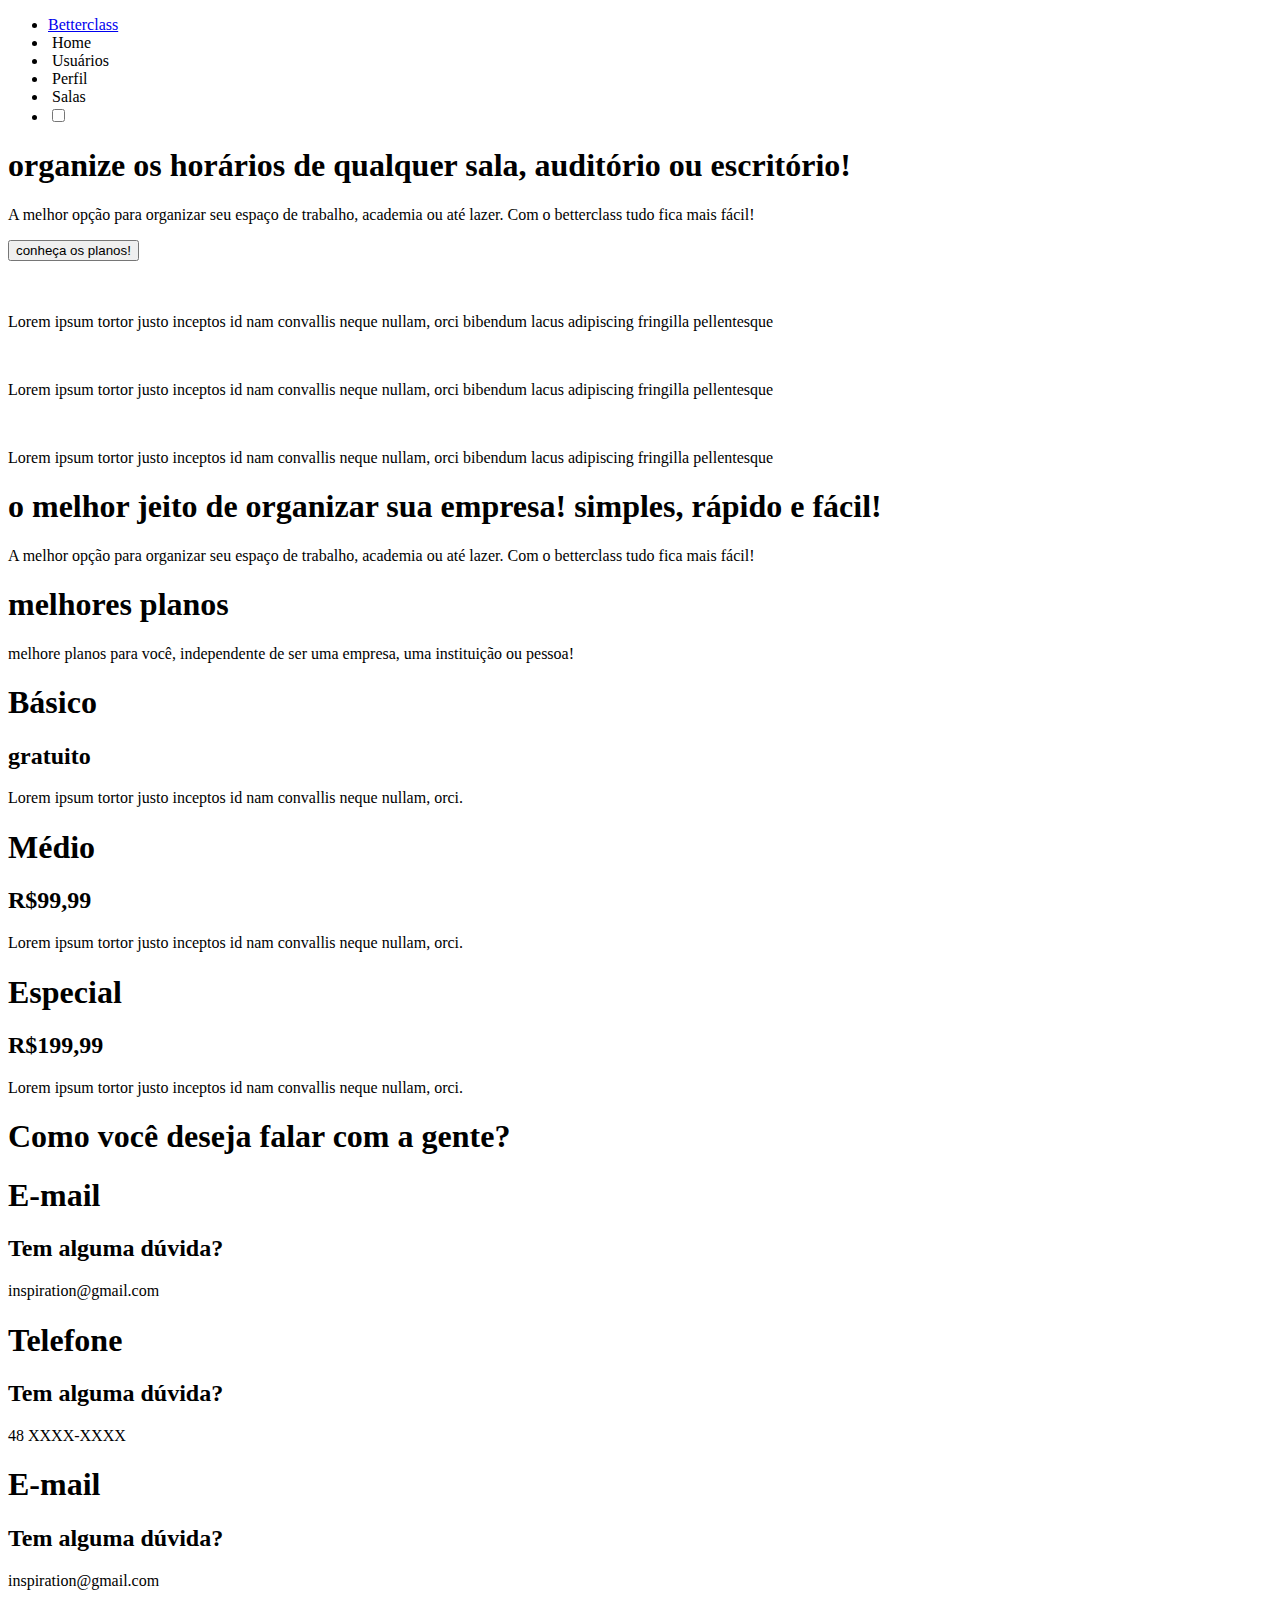
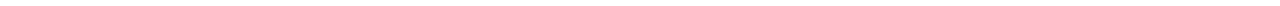
==== commit 7ee982cd: "Imagem Vazia + Att Front End." ====
--- a/src/main/resources/templates/index.html
+++ b/src/main/resources/templates/index.html
@@ -13,10 +13,54 @@
 </head>
 
 <body class="light-mode">
-
+    <nav class="navbar">
+        <ul class="navbar-nav">
+            <li class="logo">
+                <a href="#" class="nav-link">
+                    <span class="link-text logo-text">Betterclass</span>
+                </a>
+            </li>
+
+            <li class="nav-item">
+                <a th:href="@{/}" class="nav-link">
+                    <img class="icon" src="../img/home.svg" alt="">
+                    <span class="link-text">Home</span>
+                </a>
+            </li>
+
+            <li class="nav-item">
+                <a th:href="@{/usuario/list}" class="nav-link">
+                    <img class="icon icon-usuarios" src="../img/usuarios.svg" alt="">
+                    <span class="link-text">Usuários</span>
+                </a>
+            </li>
+
+            <li class="nav-item">
+                <a th:href="@{/usuario/viewUser}" class="nav-link">
+                    <img class="icon" src="../img/perfil.svg" alt="">
+                    <span class="link-text">Perfil</span>
+                </a>
+            </li>
+
+            <li class="nav-item">
+                <a th:href="@{/sala/list}" class="nav-link">
+                    <img class="icon" src="../img/salas.svg" alt="">
+                    <span class="link-text">Salas</span>
+                </a>
+            </li>
+
+            <li class="nav-item theme-switch-wrapper" id="themeButton">
+                <label class="theme-switch" for="checkbox">
+                    <input type="checkbox" id="checkbox" />
+                    <div class="slider round"></div>
+                </label>
+            </li>
+        </ul>
+    </nav>
+    <!--
     <div class="batata">
         <div class="container-all">
-            <!-- <div class="gambiarra"> -->
+            <div class="gambiarra">
                 <div class="container-menu">
                     <div class="container">
                         <h1 class="titulo">betterclass</h1>
@@ -110,133 +154,138 @@
                         </ul>
                     </div>
                 </nav>
-        
-            <!-- </div> -->
-        </div>
-        <div class="sections">
-            <section class="section-1 background-1" id="section-1">
-                <div class="container-home-1">
-                    <div class="container-1" id="container-section-1">
-                        <h1 class="titulo-home-1">organize os horários de
-                            qualquer sala, auditório
-                            ou escritório!</h1>
-                        <p class="subtitulo-home-1">A melhor opção para organizar seu espaço de trabalho,
-                            academia ou até lazer.
-                            Com o betterclass tudo fica mais fácil!</p>
-                        <button class="button-home-1" th:onclick="@{location.href='/'}">conheça os planos!</button>
-                    </div>
-                    <div class="container-2">
-                        <img id="img-2-light" src="img/home-2-light.svg" alt="" class="show">
-                        <img id="img-2-dark" src="img/home-2-dark.svg" alt="" class="hidden">
-                    </div>
-                </div>
-            </section>
-            
-            <section class="section-1 background-2" id="section-1">
-                <div class="container-home-1">
-                    <div class="container-1" id="container-2">
-                        <div class="container-columns display-flex justify-center">
-                            <div class="container-columns-inside display-flex justify-center">
-                                <img th:src="@{/img/idea-img-light.svg}"></img>
-                                <p class="texto">Lorem ipsum tortor justo inceptos id nam
-                                    convallis neque nullam, orci bibendum
-                                    lacus adipiscing fringilla pellentesque </p>
-                            </div>
-                        </div>
-                        <div class="container-columns display-flex justify-center">
-                            <div class="container-columns-inside display-flex justify-center">
-                                <img th:src="@{/img/calendar-img-light.svg}">
-                                <p class="texto">Lorem ipsum tortor justo inceptos id nam
-                                    convallis neque nullam, orci bibendum
-                                    lacus adipiscing fringilla pellentesque </p>
-                            </div>
-                        </div>
-                        <div class="container-columns display-flex justify-center">
-                            <div class="container-columns-inside display-flex justify-center">
-                                <img th:src="@{/img/spaceship-img-light.svg}" alt="">
-                                <p class="texto">Lorem ipsum tortor justo inceptos id nam
-                                    convallis neque nullam, orci bibendum
-                                    lacus adipiscing fringilla pellentesque </p>
-                            </div>
-                        </div>
-                    </div>
-                    <div class="container-2">
-                        <h1 class="titulo-home-1">o melhor jeito de
-                            organizar sua empresa!
-                            simples, rápido e fácil!</h1>
-                        <div class="linha"></div>
-                        <p class="subtitulo-home-1">A melhor opção para organizar seu espaço de trabalho,
-                            academia ou até lazer.
-                            Com o betterclass tudo fica mais fácil!</p>
-                    </div>
-                </div>
-            </section>
-
-            <section class="section-1 background-3" id="section-1">
+        -->
+    <!-- </div> -->
+    </div>
+    <div class="sections">
+        <section class="section-1 background-1" id="section-1">
+            <div class="container-home-1">
+                <div class="container-1" id="container-section-1">
+                    <h1 class="titulo-home-1">organize os horários de
+                        qualquer sala, auditório
+                        ou escritório!</h1>
+                    <p class="subtitulo-home-1">A melhor opção para organizar seu espaço de trabalho,
+                        academia ou até lazer.
+                        Com o betterclass tudo fica mais fácil!</p>
+                    <button class="button-home-1" th:onclick="@{location.href='/'}">conheça os planos!</button>
+                </div>
+                <div class="container-2">
+                    <img id="img-2-light" src="img/home-2-light.svg" alt="" class="show">
+                    <img id="img-2-dark" src="img/home-2-dark.svg" alt="" class="hidden">
+                </div>
+            </div>
+        </section>
+
+        <section class="section-1 background-2" id="section-1">
+            <div class="container-home-1">
+                <div class="container-1" id="container-2">
+                    <div class="container-columns display-flex justify-center">
+                        <div class="container-columns-inside display-flex justify-center">
+                            <img th:src="@{/img/idea-img-light.svg}"></img>
+                            <p class="texto">Lorem ipsum tortor justo inceptos id nam
+                                convallis neque nullam, orci bibendum
+                                lacus adipiscing fringilla pellentesque </p>
+                        </div>
+                    </div>
+                    <div class="container-columns display-flex justify-center">
+                        <div class="container-columns-inside display-flex justify-center">
+                            <img th:src="@{/img/calendar-img-light.svg}">
+                            <p class="texto">Lorem ipsum tortor justo inceptos id nam
+                                convallis neque nullam, orci bibendum
+                                lacus adipiscing fringilla pellentesque </p>
+                        </div>
+                    </div>
+                    <div class="container-columns display-flex justify-center">
+                        <div class="container-columns-inside display-flex justify-center">
+                            <img th:src="@{/img/spaceship-img-light.svg}" alt="">
+                            <p class="texto">Lorem ipsum tortor justo inceptos id nam
+                                convallis neque nullam, orci bibendum
+                                lacus adipiscing fringilla pellentesque </p>
+                        </div>
+                    </div>
+                </div>
+                <div class="container-2">
+                    <h1 class="titulo-home-1">o melhor jeito de
+                        organizar sua empresa!
+                        simples, rápido e fácil!</h1>
+                    <div class="linha"></div>
+                    <p class="subtitulo-home-1">A melhor opção para organizar seu espaço de trabalho,
+                        academia ou até lazer.
+                        Com o betterclass tudo fica mais fácil!</p>
+                </div>
+            </div>
+        </section>
+
+        <section class="section-1 background-3" id="section-1">
+            <div class="container-home-2">
+                <div class="container-1" id="container-1-planos">
+                    <h1 class="titulo-1" id="titulo-planos">melhores planos</h1>
+                    <p class="subtitulo subt-sect-3">melhore planos para você, independente de ser
+                        uma empresa, uma instituição ou pessoa!</p>
+                </div>
+                <div class="container-3">
+                    <div class="card-1 display-flex justify-center direction-column">
+                        <h1 class="titulo-2">Básico</h1>
+                        <h2 class="subtitulo-2">gratuito</h2>
+                        <p class="txt-2">Lorem ipsum tortor justo
+                            inceptos id nam convallis
+                            neque nullam, orci.</p>
+                        <!--
+                            <button class="button-login button-planos" onclick="location.href='@{/}'">assinar</button>
+                    -->
+                        </div>
+                    <div class="card-2 display-flex justify-center direction-column">
+                        <h1 class="titulo-2">Médio</h1>
+                        <h2 class="subtitulo-2">R$99,99</h2>
+                        <p class="txt-2">Lorem ipsum tortor justo
+                            inceptos id nam convallis
+                            neque nullam, orci.</p>
+                        <!--
+                        <button class="button-login button-planos" onclick="location.href='@{/}'">assinar</button>
+                    -->
+                    </div>
+                    <div class="card-1 display-flex justify-center direction-column">
+                        <h1 class="titulo-2">Especial</h1>
+                        <h2 class="subtitulo-2">R$199,99</h2>
+                        <p class="txt-2">Lorem ipsum tortor justo
+                            inceptos id nam convallis
+                            neque nullam, orci.</p>
+                        <!--
+                        <button class="button-login button-planos" onclick="location.href='@{/}'">assinar</button>
+                        -->
+                    </div>
+                </div>
+            </div>
+        </section>
+
+        <section class="section-1 background-2" id="section-1">
+            <div class="container-home-2">
                 <div class="container-home-2">
-                    <div class="container-1" id="container-1-planos">
-                        <h1 class="titulo-1" id="titulo-planos">melhores planos</h1>
-                        <p class="subtitulo subt-sect-3">melhore planos para você, independente de ser 
-                            uma empresa, uma instituição ou pessoa!</p>
-                    </div>
-                    <div class="container-3">
-                        <div class="card-1 display-flex justify-center direction-column">
-                            <h1 class="titulo-2">Básico</h1>
-                            <h2 class="subtitulo-2">gratuito</h2>
-                            <p class="txt-2">Lorem ipsum tortor justo 
-                                inceptos id nam convallis 
-                                neque nullam, orci.</p>
-                            <button class="button-login button-planos" onclick="location.href='@{/}'">assinar</button>
-                        </div>
-                        <div class="card-2 display-flex justify-center direction-column">
-                            <h1 class="titulo-2">Médio</h1>
-                            <h2 class="subtitulo-2">R$99,99</h2>
-                            <p class="txt-2">Lorem ipsum tortor justo 
-                                inceptos id nam convallis 
-                                neque nullam, orci.</p>
-                            <button class="button-login button-planos" onclick="location.href='@{/}'">assinar</button>
-                        </div>
-                        <div class="card-1 display-flex justify-center direction-column">
-                            <h1 class="titulo-2">Especial</h1>
-                            <h2 class="subtitulo-2">R$199,99</h2>
-                            <p class="txt-2">Lorem ipsum tortor justo 
-                                inceptos id nam convallis 
-                                neque nullam, orci.</p>
-                            <button class="button-login button-planos" onclick="location.href='@{/}'">assinar</button>
-                        </div>
-                    </div>
-                </div>
-            </section>
-
-            <section class="section-1 background-2" id="section-1">
-                <div class="container-home-2">
-                    <div class="container-home-2">
-                        <h1 class="titulo-1" id="titulo-contato">Como você deseja falar com a gente?</h1>
-                    </div>
-                    <div class="container-4 ">
-                        <div class="card-3 display-flex justify-center direction-column">
-                            <h1 class="titulo-3">E-mail</h1>
-                            <h2 class="subtitulo">Tem alguma dúvida?</h2>
-                            <p class="txt-3">inspiration@gmail.com</p>
-                        </div>
-                        <div class="card-4 display-flex justify-center direction-column">
-                            <h1 class="titulo-3">Telefone</h1>
-                            <h2 class="subtitulo">Tem alguma dúvida?</h2>
-                            <p class="txt-3">48 XXXX-XXXX</p>
-                        </div>
-                        <div class="card-5 display-flex justify-center direction-column">
-                            <h1 class="titulo-3">E-mail</h1>
-                            <h2 class="subtitulo">Tem alguma dúvida?</h2>
-                            <p class="txt-3">inspiration@gmail.com</p>
-                        </div>
-                    </div>
-                </div>
-            </section>
-
-        </div>
+                    <h1 class="titulo-1" id="titulo-contato">Como você deseja falar com a gente?</h1>
+                </div>
+                <div class="container-4 ">
+                    <div class="card-3 display-flex justify-center direction-column">
+                        <h1 class="titulo-3">E-mail</h1>
+                        <h2 class="subtitulo">Tem alguma dúvida?</h2>
+                        <p class="txt-3">inspiration@gmail.com</p>
+                    </div>
+                    <div class="card-4 display-flex justify-center direction-column">
+                        <h1 class="titulo-3">Telefone</h1>
+                        <h2 class="subtitulo">Tem alguma dúvida?</h2>
+                        <p class="txt-3">48 XXXX-XXXX</p>
+                    </div>
+                    <div class="card-5 display-flex justify-center direction-column">
+                        <h1 class="titulo-3">E-mail</h1>
+                        <h2 class="subtitulo">Tem alguma dúvida?</h2>
+                        <p class="txt-3">inspiration@gmail.com</p>
+                    </div>
+                </div>
+            </div>
+        </section>
+
+    </div>
     </div>
     <script>
-
         const toggleSwitch = document.querySelector('.theme-switch input[type="checkbox"]');
         const currentTheme = localStorage.getItem('theme');
 
@@ -260,8 +309,7 @@
                 document.getElementById('img-2-light').classList.remove('show');
                 document.getElementById('img-2-dark').classList.add('show');
                 document.getElementById('img-2-dark').classList.remove('hidden');
-            }
-            else {
+            } else {
                 document.documentElement.setAttribute('data-theme', 'light');
                 localStorage.setItem('theme', 'light');
                 document.getElementById('img-2-light').classList.remove('hidden');
--- a/src/main/resources/static/css/bianca.css
+++ b/src/main/resources/static/css/bianca.css
@@ -52,7 +52,129 @@
 body {
   background-color: var(--body-bg-color);
   overflow-x: hidden;
-}
+  font-style: bold;
+  font-family: Bahnschrift;
+}
+
+/* -- COMEÇO NAVBAR-- */
+
+.navbar {
+  position: fixed;
+  background-color: var(--white);
+  transition: width 300ms;
+  overflow: hidden;
+  z-index: 1;
+}
+
+.navbar-nav {
+  background-color: var(--white);
+  list-style: none;
+  align-items: center;
+  height: 100%;
+  width: 100%;
+}
+
+.nav-item {
+  width: 100%;
+}
+
+:is(.nav-item:nth-child(2),
+  .nav-item:nth-child(3),
+  .nav-item:nth-child(4),
+  .nav-item:nth-child(5)) {
+  padding-left: 20px;
+}
+
+.navbar-nav .nav-link {
+  padding-right: 120px;
+  padding-left: 5px;
+}
+
+.nav-link:nth-child(1) {
+  padding-right: 150%;
+}
+
+.nav-link {
+  padding-right: 120px;
+  padding-left: 25px;
+  display: flex;
+  align-items: center;
+  height: 5rem;
+  color: var(--black);
+  background-color: var(--white);
+  text-decoration: none;
+  filter: grayscale(100%) opacity(0.7);
+  transition: var(--transition-speed);
+}
+
+.nav-link:hover {
+  filter: grayscale(0%) opacity(1);
+  background: var(--purple);
+  color: var(--white);
+  width: 100%;
+  font: bold;
+}
+
+.link-text {
+  display: none;
+  margin-left: 1rem;
+}
+
+.link-text:nth-child(1) {
+  margin-left: 45px
+}
+
+
+.nav-link svg {
+  width: 2rem;
+  min-width: 2rem;
+  margin: 0 1.5rem;
+}
+
+.logo {
+  font-weight: bold;
+  text-transform: uppercase;
+  margin-bottom: 1rem;
+  text-align: center;
+  color: var(--text-secondary);
+  background: var(--bg-secondary);
+  font-size: 1.5rem;
+  letter-spacing: 0.3ch;
+  width: 100%;
+  padding-left: 10px;
+  margin-left: -50px;
+}
+
+.logo svg {
+  transform: rotate(0deg);
+  transition: var(--transition-speed);
+}
+
+.logo-text {
+  font-size: 25px;
+  display: inline;
+  position: absolute;
+  left: -999px;
+  transition: var(--transition-speed);
+}
+
+.theme-icon {
+  display: none;
+}
+
+.dark #darkIcon {
+  display: block;
+}
+
+.light #lightIcon {
+  display: block;
+}
+
+.solar #solarIcon {
+  display: block;
+}
+
+/*-- FINAL NAVBAR --*/
 
 * {
   padding: 0;
@@ -88,100 +210,9 @@
   flex-direction: column;
 }
 
-.red {
-  background-color: red;
-}
-
-.blue {
-  background-color: blue;
-}
-
-.batata {
-  display: flex;
-}
-
-.container-all {
-  width: 329px;
-  height: 100%;
-  display: flex;
-  flex-direction: column;
-  min-width: 329px;
-}
-
-.container {
-  width: 329px;
-  height: 100%;
-  display: flex;
-  flex-direction: column;
-  position: fixed !important;
-  overflow: hidden;
-  align-items: center;
-  background-color: var(--container-bg-color);
-  min-width: 329px;
-}
-
-.container-item {
-  display: flex;
-  margin-top: 50px;
-}
-
-.titulo {
-  font-family: Oswald, Bold;
-  font-size: 40px;
-  color: var(--titulo-color);
-  text-align: center;
-  margin-top: 60px;
-}
-
-.icon {
-  width: 20px;
-  height: 20px;
-}
-
 .icon-usuarios {
   width: 35px;
   height: 20px;
-}
-
-.subtitulo {
-  font-family: Bahnschrift, Bold;
-  font-size: 20px;
-  color: #acacac;
-  margin-left: 10px;
-}
-
-.button-login {
-  width: 174px;
-  height: 48px;
-  border-radius: 30px;
-  background-color: #6C63FF;
-  border-style: none;
-  margin-top: 50px;
-  color: white;
-  font-family: Bahnschrift, Bold;
-  font-size: 20px;
-  cursor: pointer;
-}
-
-.button-login:hover {
-  background-color: #4943be;
-}
-
-.container-copyright {
-  display: flex;
-  margin-top: 50px;
-}
-
-.icon-copyright {
-  width: 15px;
-  height: 15px;
-}
-
-.titulo-copyright {
-  font-family: Bahnschrift, Bold;
-  color: #acacac;
-  font-size: 17px;
-  margin-left: 5px;
 }
 
 .section-1 {
@@ -201,7 +232,10 @@
 .container-1 {
   width: 627px;
   display: inline-block;
-
+}
+
+#container-section-1 {
+  margin-left: 50px !important;
 }
 
 .titulo-home-1 {
@@ -233,13 +267,13 @@
   width: 627px;
   display: inline-block;
   margin-left: 50px;
+
 }
 
 /*slider switch css */
 .theme-switch-wrapper {
   display: flex;
   align-items: center;
-
 }
 
 .theme-switch {
@@ -457,7 +491,6 @@
 }
 
 /* MEDIA'S */
-
 @media (max-width: 1940px) {
   .container-home-1 {
     display: block;
@@ -474,10 +507,10 @@
   }
 
   #container-section-1 {
-    display: inherit;
     margin-top: 50px;
     width: 90%;
     margin-bottom: 50px;
+    margin-left: 50px !important;
   }
 
   .section-1 {
@@ -511,157 +544,40 @@
     padding: 40px;
     width: auto;
   }
-  #container-1-planos{
+
+  #container-1-planos {
     margin-top: 5px;
     width: 100%;
     text-align: center;
   }
-  #titulo-contato{
-    width: 100%;
-  }
-}
-
-@media (max-width: 768px) {
-  .batata {
-    display: inherit;
-  }
-
-  .container-home-1 {
-    width: 650px;
-  }
-
-  .container-menu {
-    display: none;
-  }
-
-  .container-2 {
-    margin-left: 0px;
-  }
-
-  .container {
-    display: none;
-  }
-
-  .card-1 {
-    width: 40%;
-    margin-right: 5px;
+
+  #titulo-contato {
+    width: 100%;
+  }
+}
+
+@media (max-width: 1095px) {
+  .container-3 {
+    margin-left: 15%;
+  }
+}
+
+@media (max-width: 800px) {
+
+  :is(.container-home-1,
+    .container-home-2) {
     margin-left: 5px;
-  }
-
-  .card-2 {
-    width: 50%;
+    margin-right: 10px;
+    width: 100%;
   }
 
   .container-3 {
-    margin-left: 50px;
-  }
-
-  #titulo-contato {
-    width: 500px;
-  }
-  .hamburger-subtitulo{
-    height: 20px;
-  }
-
-  /* HAMBURGER */
-  #menuToggle {
-    display: block;
-    position: relative;
-    top: 10px;
-    left: 10px;
-    z-index: 1;
-    user-select: none;
-  }
-  .container-item-hamburger{
-    margin-top: 20px;
-  }
-
-  #menuToggle a {
-    text-decoration: none;
-    color: gray;
-    transition: color 0.3s ease;
-  }
-
-  #menuToggle a:hover {
-    color: #6C63FF;
-  }
-
-  #menuToggle input {
-    display: block;
-    width: 40px;
-    height: 32px;
-    position: absolute;
-    top: -7px;
-    left: -5px;
-    cursor: pointer;
-    opacity: 0;
-    z-index: 2;
-    -webkit-touch-callout: none;
-  }
-
-  #menuToggle span {
-    display: block;
-    width: 33px;
-    height: 4px;
-    margin-bottom: 5px;
-    position: relative;
-    background: #6C63FF;
-    border-radius: 3px;
-    z-index: 1;
-    transform-origin: 4px 0px;
-  }
-
-  #menuToggle span:nth-child(1) {
-    transform: 0% 0%;
-  }
-
-  #menuToggle span:nth-child(2) {
-    transform: 0% 100%;
-  }
-
-  #menuToggle input:checked~span:nth-child(3) {
-    opacity: 0;
-  }
-
-  #menuToggle input:checked~span {
-    opacity: 1;
-    transform: rotate(-45deg) translate(-2px, -2px);
-    background: #4943be;
-  }
-
-  #menuToggle input:checked~span:nth-child(2) {
-    transform: rotate(45deg);
-  }
-
-  #menu {
-    position: absolute;
-    width: 300px;
-    height: 500px;
-    margin: -100px 0 0 -50px;
-    padding-left: 45px;
-    padding-top: 10px;
-    padding-top: 125px;
-    background: white;
-    border-radius: 20px;
-    transform-origin: 0% 0%;
-    transform: translate(-100%, 0);
-  }
-
-  #menu li {
-    padding: 10px 0;
-    font-size: 22px;
-  }
-
-  #menuToggle input:checked~ul {
-    transform: none;
-  }
-
-}
-@media (max-width: 700px) {
-  .background-2 {
-    background-image: none;
-  }
-}
+    margin: 5%;
+    margin-right: 7%;
+  }
+
+}
+
 @media (max-width: 500px) {
   .container-home-1 {
     width: 650px;
@@ -679,34 +595,66 @@
 
 }
 
+@media (max-width: 460px) {
+  #img-2-light {
+    display: none;
+  }
+
+  .subtitulo-home-1 {
+    width: 100%;
+    overflow-wrap: break-word;
+  }
+
+  :is(.container-2,
+    #container-section-1,
+    .container-3) {
+    margin-top: 10px !important;
+    margin-left: 5px !important;
+    margin-bottom: 100px !important;
+    margin-right: 5px !important;
+  }
+
+  .container-3 {
+    flex-direction: column;
+    width: 100%;
+  }
+
+  :is(
+    .card-1,
+    .card-2,
+    .card-3,
+    .card-4,
+    .card-5
+    ) {
+    width: 100%;
+    margin: 10px;
+    margin-left: 10%;
+  }
+  .card-1{
+    font-size: 25px;
+  }
+  .card-2{
+    font-size: 25px;
+  }
+  .container-4{
+    flex-direction: column;
+    width: 100%;
+  }
+  :is(
+    .card-3,
+    .card-4,
+    .card-5
+  ){
+    font-size: 26px;
+    height: 250px !important;
+    margin-bottom: 50px;
+  }
+
+}
 
 /*MEDIA DO NAVBAR*/
-@media (max-height: 768px) {
-  .titulo {
-    margin-top: 10px;
-}
-
-.container {
-    height: 100%;
-    overflow: hidden;
-    position: fixed;
-}
-
-.container-item {
-    margin-top: 19%;
-    height: 100%;
-}
-
-.container-copyright {
-    margin-top: 20px;
-}
-}
-
-@media (max-height: 610px) {
-  .container-item {
-    margin-top: 19%;
-  }
-
+
+@media (max-height: 810px) {
   .subtitulo {
     font-size: 19px;
   }
@@ -719,4 +667,78 @@
 
 }
 
+@media (max-width: 805px) {
+  .navbar-nav .nav-link {
+    padding-right: 80px;
+  }
+
+  .navbar {
+    bottom: 0;
+    height: 5rem;
+    overflow: hidden;
+    width: 100%;
+  }
+
+  .logo {
+    display: none;
+  }
+
+  .navbar-nav {
+    display: flex;
+    flex-direction: row !important;
+  }
+
+  .nav-link {
+    padding: 0px;
+  }
+
+  main {
+    margin: 0;
+  }
+
+}
+
+@media (max-width: 496px) {
+  .navbar-nav .nav-link {
+    padding-right: 50px;
+  }
+
+}
+
+@media (max-width: 366px) {
+  .navbar-nav .nav-link {
+    padding-right: 25px;
+  }
+
+  .nav-item:last-child {
+    margin-left: 10px;
+  }
+}
+
+/* Large screens */
+@media (min-width: 805px) {
+  .navbar {
+    top: 0;
+    width: 5rem;
+    height: 100vh;
+  }
+
+  .navbar:hover {
+    width: 13.5rem;
+  }
+
+  .navbar:hover .link-text {
+    display: inline;
+  }
+
+  .navbar:hover .logo svg {
+    margin-left: 11rem;
+  }
+
+  .navbar:hover .logo-text {
+    left: 0px;
+  }
+
+}
+
 /* FIM - MEDIA DO NAVBAR*/